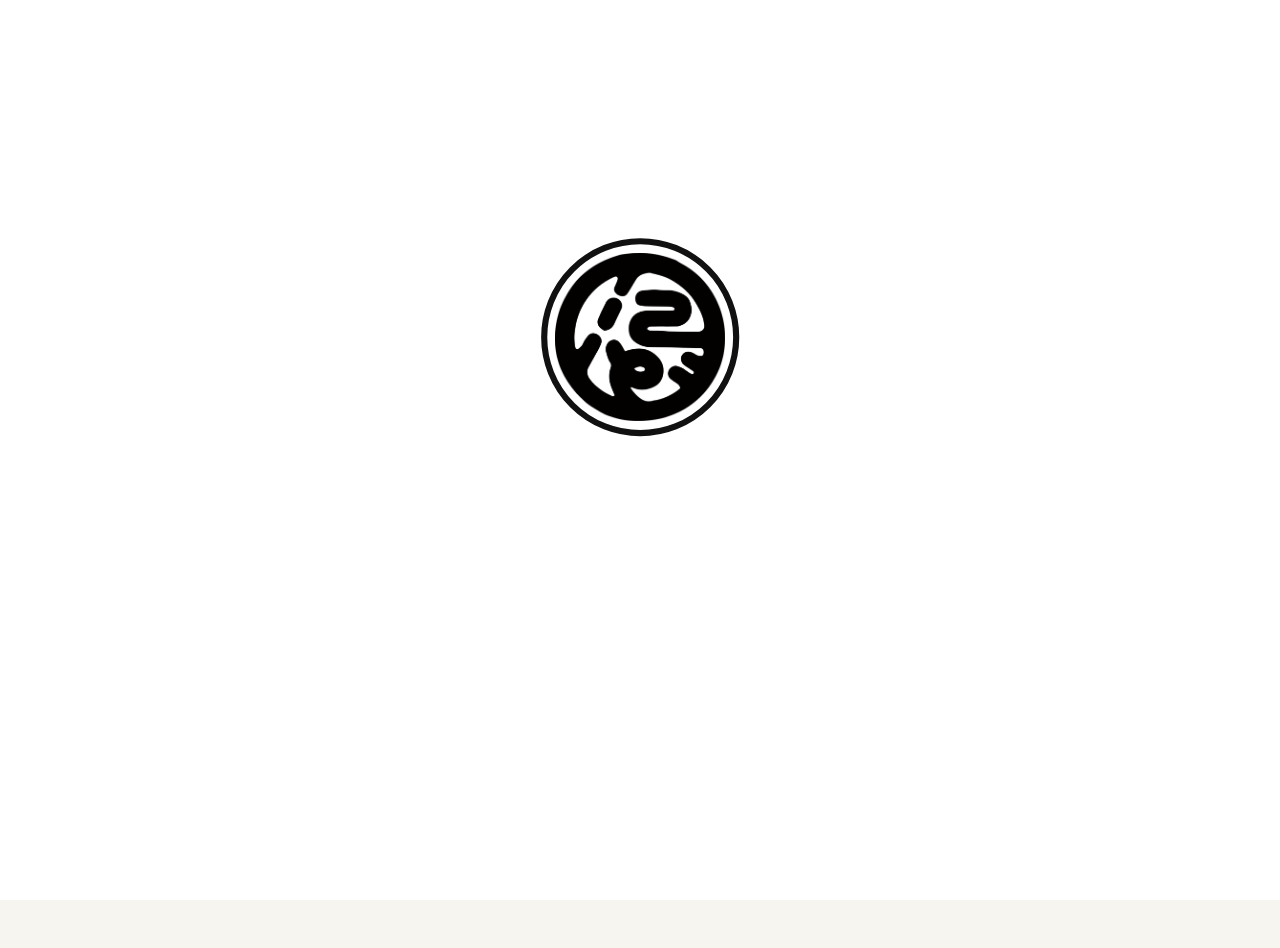
==== index.html @ bb404de0 "v9: works masonry gallery, about representative, fade-in" ====
<!doctype html>
<html lang="ja">
<head>
  <meta charset="utf-8">
  <meta name="viewport" content="width=device-width, initial-scale=1">
  <title>Top | 新江戸染 丸久商店</title>
  <meta name="description" content="東京・日本橋の注染テキスタイルメーカー。">
  <link rel="icon" href="images/logo_mark.png">
  <link rel="preconnect" href="https://fonts.googleapis.com">
  <link rel="preconnect" href="https://fonts.gstatic.com" crossorigin>
  <link href="https://fonts.googleapis.com/css2?family=Cormorant+Garamond:ital,wght@0,300;0,400;1,300;1,400&display=swap" rel="stylesheet">
  <link rel="stylesheet" href="style.css">
</head>
<body class="is-loading home-page">

<div id="loader" class="loader" aria-label="Loading">
  <div class="loader-inner">
    <div class="loader-mark-stage">
      <svg class="loader-circle" viewBox="0 0 120 120" aria-hidden="true">
        <circle id="loaderCircle" cx="60" cy="60" r="50"></circle>
      </svg>
      <img id="loaderMark" class="loader-mark" src="images/logo_mark.png" alt="">
    </div>
    <img id="loaderShinedozome" class="loader-brush loader-shinedozome" src="images/brush_shinedozome.png" alt="新江戸染">
    <img id="loaderMarukyu"     class="loader-brush loader-marukyu"     src="images/brush_marukyu.png"    alt="丸久商店">
    <div id="loaderYear" class="loader-year">1899</div>
  </div>
</div>

<header class="site-header">
<div class="brand-group">
  <a class="brand" href="index.html" aria-label="新江戸染 丸久商店">
    <img class="brand-mark" src="images/logo_mark.png" alt="丸紋">
  </a>
  <button class="lang-switch" id="langSwitch" aria-label="言語切替">
    <span class="lang-current">JP</span>
    <span class="lang-switch-sep">/</span>
    <span class="lang-other">EN</span>
  </button>
</div>
  <nav class="nav" aria-label="Main navigation">
    <a href="about.html">About</a>
    <a href="works.html">Works</a>
    <a href="order.html">Order</a>
    <a href="recruit.html">Recruit</a>
    <a href="contact.html">Contact</a>   
  </nav>
</header>

<a class="store-float" href="https://shinedozome.stores.jp" target="_blank" rel="noopener" aria-label="Online Store"><svg xmlns="http://www.w3.org/2000/svg" width="24" height="24" viewBox="0 0 24 24" fill="none" stroke="currentColor" stroke-width="2" stroke-linecap="round" stroke-linejoin="round"><path d="M6 2 3 6v14a2 2 0 0 0 2 2h14a2 2 0 0 0 2-2V6l-3-4z"/><line x1="3" y1="6" x2="21" y2="6"/><path d="M16 10a4 4 0 0 1-8 0"/></svg></a>
<a class="instagram-float" href="https://www.instagram.com/shinedozome/" target="_blank" rel="noopener" aria-label="Instagram"><svg xmlns="http://www.w3.org/2000/svg" width="24" height="24" viewBox="0 0 24 24" fill="none" stroke="currentColor" stroke-width="2" stroke-linecap="round" stroke-linejoin="round"><rect x="2" y="2" width="20" height="20" rx="5" ry="5"/><path d="M16 11.37A4 4 0 1 1 12.63 8 4 4 0 0 1 16 11.37z"/><line x1="17.5" y1="6.5" x2="17.51" y2="6.5"/></svg></a>
<div class="brand-footer">
  <p>SHINEDOZOME<br>MARUKYU SHOTEN</p>
</div>

<main class="home">
  <section class="hero-slider" aria-label="Top visuals">

    <!--
      ── HERO MEDIA ──────────────────────────────────────────
      現在は画像スライダー。動画に差し替える場合は以下をコメントアウトし、
      下の <video> ブロックを有効にしてください。

      動画差し替え手順：
      1. video_top_hero.mp4（圧縮済み・1080p推奨）を images/ に配置
      2. 下の hero-slide ブロックをコメントアウト
      3. <video> ブロックのコメントを解除

      <div class="hero-media hero-media--video">
        <video class="hero-video" autoplay muted loop playsinline>
          <source src="images/video_top_hero.mp4" type="video/mp4">
        </video>
      </div>
      ────────────────────────────────────────────────────── -->

    <!-- 画像スライダー（仮）→ 将来は上記 video に差し替え -->
    <div class="hero-slide hero-media"><img src="https://images.unsplash.com/photo-1558618666-fcd25c85cd64?w=1600&q=80&fit=crop" alt="image_top_hero_01.jpg"></div>
    <div class="hero-slide hero-media"><img src="https://images.unsplash.com/photo-1578632767115-351597cf2477?w=1600&q=80&fit=crop" alt="image_top_hero_02.jpg"></div>
    <div class="hero-slide hero-media"><img src="https://images.unsplash.com/photo-1528360983277-13d401cdc186?w=1600&q=80&fit=crop" alt="image_top_hero_03.jpg"></div>
    <div class="hero-slide hero-media"><img src="https://images.unsplash.com/photo-1540959733332-eab4deabeeaf?w=1600&q=80&fit=crop" alt="image_top_hero_04.jpg"></div>
    <div class="hero-slide hero-media"><img src="https://images.unsplash.com/photo-1513836279014-a89f7a76ae86?w=1600&q=80&fit=crop" alt="image_top_hero_05.jpg"></div>

    <div class="slide-dots" aria-hidden="true">
      <span></span><span></span><span></span><span></span><span></span>
    </div>
  </section>
</main>


<script src="script.js"></script>
</body>
</html>
---- style.css ----
@import url('https://fonts.googleapis.com/css2?family=Cormorant+Garamond:ital,wght@0,300;0,400;1,300;1,400&display=swap');

:root {
  --bg: #f7f5f0;
  --text: #1e1e1b;
  --muted: #77736a;
  --line: #ded9cf;
  --font-en: 'Cormorant Garamond', 'Times New Roman', serif;
  --font-ja: 'Yu Mincho', 'YuMincho', 'Hiragino Mincho ProN', '游明朝', serif;
  --font-ui: 'Helvetica Neue', Arial, sans-serif;
  --header-h: 72px;
}

* { box-sizing: border-box; }
html { scroll-behavior: smooth; }
body {
  margin: 0;
  background: var(--bg);
  color: var(--text);
  font-family: var(--font-ja);
  line-height: 1.9;
  letter-spacing: .05em;
  padding-bottom: 48px;
}
body.is-loading { overflow: hidden; }
a { color: inherit; text-decoration: none; }
img { display: block; max-width: 100%; }

/* ── Language toggle ── */
[lang="en"] .ja { display: none; }
[lang="ja"] .en { display: none; }

/* ── Loader ── */
.loader {
  position: fixed; inset: 0; z-index: 999;
  display: grid; place-items: center;
  background: #fff; color: #111;
  transition: opacity .95s ease, visibility .95s ease;
}
.loader.is-hidden { opacity: 0; visibility: hidden; pointer-events: none; }
.loader-inner { display: grid; justify-items: center; transform: translateY(-8px); }
.loader-mark-stage {
  position: relative;
  width: clamp(170px, 18vw, 250px);
  height: clamp(170px, 18vw, 250px);
  margin-bottom: 28px;
}
.loader-circle {
  position: absolute; inset: 0; width: 100%; height: 100%;
  transform: rotate(-90deg);
}
.loader-circle circle {
  fill: none; stroke: #111; stroke-width: 3.2;
  stroke-linecap: round; stroke-dasharray: 314; stroke-dashoffset: 314;
}
.loader-circle.is-drawn circle { animation: drawCircle 1.05s ease forwards; }
@keyframes drawCircle { to { stroke-dashoffset: 0; } }
.loader-mark {
  position: absolute; inset: 13%; width: 74%; height: 74%;
  object-fit: contain; opacity: 0; transform: scale(.94);
  transition: opacity .65s ease, transform .65s ease;
}
.loader-mark.is-visible { opacity: 1; transform: scale(1); }
.loader-brush {
  display: block; width: auto; object-fit: contain;
  opacity: 0; transform: translateY(8px);
  transition: opacity .7s ease, transform .7s ease;
}
.loader-shinedozome { height: clamp(24px, 3vw, 42px); margin-top: 8px; }
.loader-marukyu     { height: clamp(28px, 3.5vw, 48px);   margin-top: 14px; }
.loader-year {
  margin-top: 18px; font-family: var(--font-en);
  font-size: clamp(22px, 2.4vw, 34px);
  letter-spacing: .32em; text-indent: .32em;
  opacity: 0; transform: translateY(8px);
  transition: opacity .7s ease, transform .7s ease;
}
.loader-brush.is-visible,
.loader-year.is-visible { opacity: 1; transform: translateY(0); }

/* ── Header：背景なし・白テキスト ── */
.site-header {
  transition: color .3s ease;
  position: fixed; top: 0; left: 0; right: 0;
  height: var(--header-h); z-index: 50;
  display: flex; align-items: center;
  justify-content: space-between;
  padding: 0 34px 0 28px;
  background: transparent;
  color: #fff;
}
.brand { display: flex; align-items: center; height: 100%; }
.brand-mark { width: 46px; height: 46px; object-fit: contain; filter: invert(1); transition: filter .3s ease; }
.brand-group {
  display: flex;
  align-items: center;
  gap: 16px;
}

/* スクロール後 or hero なしページ → 黒 */
body.is-scrolled .site-header,
body.no-hero .site-header {
  color: #111;
}
body.is-scrolled .brand-mark,
body.no-hero .brand-mark { filter: none; }
body.is-scrolled .instagram-float,
body.is-scrolled .store-float,
body.no-hero .instagram-float,
body.no-hero .store-float { color: #111; }
body.is-scrolled .brand-footer p,
body.no-hero .brand-footer p { color: rgba(0,0,0,.35); }

.nav {
  display: flex; align-items: center;
  gap: clamp(18px, 2.8vw, 44px);
  font-family: var(--font-ui);
  font-size: 12px; letter-spacing: .14em; text-transform: uppercase;
}
.nav a { white-space: nowrap; }

/* 言語切替 */
.lang-switch {
  display: flex; align-items: center; gap: 4px;
  font-family: var(--font-ui); font-size: 11px; letter-spacing: .1em;
  cursor: pointer; opacity: .7; transition: opacity .2s;
  border: none; background: none; padding: 0;
  margin-left: 16px;
  color: inherit;
}
.lang-switch:hover { opacity: 1; }
.lang-switch-sep { opacity: .4; }



/* ── Float icons (Lucide) ── */
.instagram-float,
.store-float {
  position: fixed;
  z-index: 40;
  display: flex;
  align-items: center;
  justify-content: center;
  width: 36px;
  height: 36px;
  color: #fff;
  transition: color .3s ease, opacity .25s ease;
}
.instagram-float { right: 82px; bottom: 60px; }
.store-float     { right: 28px; bottom: 60px; }
.instagram-float:hover,
.store-float:hover { opacity: .6; }
.instagram-float svg,
.store-float svg { width: 24px; height: 24px; display: block; }
/* ── Brand footer ── */
.brand-footer {
  position: fixed;
  right: 8px;
  bottom: 18px;
  z-index: 38;
  width: 128px;
  text-align: center;
  pointer-events: none;
}
.brand-footer p {
  margin: 0;
  font-family: var(--font-ui);
  font-size: 8px;
  letter-spacing: .18em;
  line-height: 1.9;
  color: rgba(255,255,255,.55);
  transition: color .3s ease;
}

/* ── Hero slider ── */
.hero-slider {
  position: relative; min-height: 100vh; overflow: hidden;
  background: #111; padding-top: var(--header-h);
}
.hero-slide {
  position: absolute; inset: var(--header-h) 0 0 0;
  opacity: 0; transition: opacity 2.2s ease;
}
.hero-slide img {
  width: 100%; height: calc(100vh - var(--header-h)); object-fit: cover;
}
.hero-slide.is-active { opacity: 1; }
.hero-slider::after {
  content: ""; position: absolute; inset: var(--header-h) 0 0 0;
  background:
    linear-gradient(90deg, rgba(0,0,0,.45) 0%, rgba(0,0,0,.2) 40%, transparent 70%),
    linear-gradient(0deg, rgba(0,0,0,.22), transparent 32%);
  pointer-events: none;
}
.slide-dots {
  position: absolute; z-index: 3;
  left: 50%; bottom: 28px; transform: translateX(-50%);
  display: flex; gap: 10px;
}
.slide-dots span {
  width: 8px; height: 8px;
  border: 1px solid rgba(255,255,255,.8); border-radius: 50%;
}
.slide-dots span.is-active { background: #fff; }

/* ── Inner pages ── */
.page { min-height: 100vh; padding: calc(var(--header-h) + 80px) 40px 100px; }


.page-hero {
  min-height: 8vh; display: flex; flex-direction: column;
  justify-content: flex-end; max-width: 1180px; margin: 0 auto;
}
.page-label {
  color: var(--muted); font-family: var(--font-ui);
  font-size: 11px; letter-spacing: .2em; text-transform: uppercase;
  margin-bottom: 20px;
}
h1 {
  margin: 0; font-family: var(--font-en);
 font-size: clamp(22px, 3.2vw, 40px);
  line-height: 1.05; font-weight: 300; letter-spacing: .02em;
}
h2 {
  font-family: var(--font-ja); font-size: clamp(16px, 1.8vw, 24px);
  line-height: 1.6; font-weight: 400; letter-spacing: .06em;
}
.split-section, .order-section {
  max-width: 1180px; margin: 100px auto 0;
  display: grid; grid-template-columns: 1fr 1fr;
  gap: 80px; align-items: start;
}
.split-image, .work-image {
  aspect-ratio: 4 / 5; overflow: hidden; background: #ddd;
}
.split-image img, .work-image img { width: 100%; height: 100%; object-fit: cover; }
.split-text p, .order-section p, .contact-page p {
  color: var(--muted); font-size: clamp(14px, 1.1vw, 16px);
  line-height: 2; margin: 0 0 1.4em;
}
.works-grid {
  max-width: 1280px; margin: 100px auto 0;
  display: grid; grid-template-columns: repeat(3, 1fr); gap: 32px;
}
.works-grid h2 {
  margin-top: 20px; font-size: clamp(16px, 1.5vw, 20px);
  font-family: var(--font-en); font-weight: 300; letter-spacing: .12em;
}
.spec-list {
  display: grid; grid-template-columns: 140px 1fr;
  border-top: 1px solid var(--line);
}
.spec-list dt, .spec-list dd {
  margin: 0; padding: 24px 0;
  border-bottom: 1px solid var(--line); font-size: 14px;
}
.spec-list dt {
  color: var(--muted); font-family: var(--font-ui);
  font-size: 11px; letter-spacing: .14em; text-transform: uppercase;
  display: flex; align-items: center;
}
.spec-list dd { font-family: var(--font-en); font-weight: 300; letter-spacing: .06em; font-size: 16px; }
.button {
  display: inline-flex; align-items: center; justify-content: center;
  min-height: 44px; padding: 10px 28px;
  border: 1px solid var(--text); border-radius: 999px;
  font-family: var(--font-ui); font-size: 11px;
  letter-spacing: .14em; text-transform: uppercase;
  transition: opacity .2s;
}
.button.primary { background: var(--text); color: var(--bg); }
.button:hover { opacity: .72; }
.contact-links { display: flex; gap: 14px; flex-wrap: wrap; margin-top: 36px; }

/* ── Footer：背景なし・白テキスト（トップ） / 黒テキスト（内部ページ） ── */
.footer {
  position: fixed; bottom: 0; left: 0; right: 0; z-index: 39;
  display: flex; justify-content: space-between; align-items: center;
  padding: 12px 34px;
  background: transparent;
  color: #fff;
  font-family: var(--font-ui); font-size: 11px; letter-spacing: .12em;
}
.footer p { margin: 0; }
body.is-scrolled .footer,
body.no-hero .footer { color: var(--text); }

/* placeholder */
.placeholder {
  display: grid; place-items: center;
  background:
    linear-gradient(135deg,rgba(0,0,0,.04) 25%,transparent 25%) -10px 0/20px 20px,
    linear-gradient(225deg,rgba(0,0,0,.04) 25%,transparent 25%) -10px 0/20px 20px,
    linear-gradient(315deg,rgba(0,0,0,.04) 25%,transparent 25%)  0   0/20px 20px,
    linear-gradient(45deg, rgba(0,0,0,.04) 25%,transparent 25%)  0   0/20px 20px,
    #ede8e0;
  color: var(--muted); font-family: var(--font-ui);
  font-size: 11px; letter-spacing: .1em;
}

/* ── Mobile ── */
@media (max-width: 800px) {
  :root { --header-h: 60px; }
  .site-header { padding: 0 16px; }
  .brand-mark { width: 36px; height: 36px; }
  .nav { gap: 14px; font-size: 11px; }
  .instagram-float { right: 16px; bottom: 58px; }
  
  
  
  .page { padding: calc(var(--header-h) + 50px) 24px 80px; }
  .split-section, .order-section, .works-grid { grid-template-columns: 1fr; gap: 32px; }
  .footer { padding: 10px 20px; }
}

/* ── Contact Form ── */
.contact-section {
  max-width: 720px;
  margin: 80px auto 0;
  padding: 0 40px 120px;
}
.contact-intro {
  font-size: clamp(14px, 1.2vw, 16px);
  line-height: 2.2;
  color: var(--muted);
  margin: 0 0 72px;
}
.contact-form { width: 100%; }
.form-field {
  border-bottom: 1px solid var(--line);
  padding: 28px 0;
}
.form-field:first-of-type { border-top: 1px solid var(--line); }
.form-label {
  display: flex;
  align-items: center;
  gap: 10px;
  font-family: var(--font-ui);
  font-size: 11px;
  letter-spacing: .14em;
  text-transform: uppercase;
  color: var(--muted);
  margin-bottom: 14px;
}
.form-badge {
  font-size: 10px;
  letter-spacing: .08em;
  padding: 2px 7px;
  border-radius: 2px;
}
.required-badge {
  background: var(--text);
  color: var(--bg);
}
.optional-badge {
  border: 1px solid var(--line);
  color: var(--muted);
}
.form-input {
  width: 100%;
  background: none;
  border: none;
  border-bottom: 1px solid var(--text);
  border-radius: 0;
  padding: 10px 0;
  font-family: var(--font-ja);
  font-size: clamp(15px, 1.3vw, 17px);
  color: var(--text);
  outline: none;
  transition: border-color .2s;
  -webkit-appearance: none;
}
.form-input:focus { border-bottom-color: var(--text); }
.form-input::placeholder { color: var(--line); }
.form-textarea {
  min-height: 160px;
  resize: vertical;
  line-height: 1.9;
}
.select-wrap { position: relative; }
.form-select {
  cursor: pointer;
  padding-right: 24px;
}
.select-wrap::after {
  content: "";
  position: absolute;
  right: 4px;
  top: 50%;
  transform: translateY(-50%);
  width: 8px;
  height: 8px;
  border-right: 1.4px solid var(--text);
  border-bottom: 1.4px solid var(--text);
  rotate: 45deg;
  pointer-events: none;
  margin-top: -3px;
}
.form-privacy {
  padding: 32px 0;
  border-bottom: none;
}
.privacy-label {
  display: flex;
  align-items: flex-start;
  gap: 12px;
  cursor: pointer;
  font-size: clamp(13px, 1.1vw, 15px);
  line-height: 1.8;
  color: var(--muted);
}
.privacy-label input[type="checkbox"] {
  margin-top: 4px;
  width: 16px;
  height: 16px;
  flex-shrink: 0;
  accent-color: var(--text);
  cursor: pointer;
}
.privacy-label a {
  color: var(--text);
  text-decoration: underline;
  text-underline-offset: 3px;
}
.form-submit { margin-top: 8px; }

/* Privacy page */
.privacy-section {
  max-width: 720px;
  margin: 80px auto 120px;
  padding: 0 40px;
}
.privacy-section p {
  color: var(--muted);
  font-size: clamp(14px, 1.2vw, 16px);
  line-height: 2.2;
  margin: 0 0 1.4em;
}
.privacy-section a { color: var(--text); text-decoration: underline; text-underline-offset: 3px; }
.privacy-item { margin-top: 56px; }
.privacy-item h2 {
  font-family: var(--font-ui);
  font-size: 11px;
  letter-spacing: .18em;
  text-transform: uppercase;
  color: var(--muted);
  margin: 0 0 20px;
  font-weight: 400;
}
.privacy-list {
  list-style: none;
  padding: 0;
  margin: 0;
}
.privacy-list li {
  color: var(--muted);
  font-size: clamp(14px, 1.2vw, 16px);
  line-height: 2.2;
  padding-left: 1em;
  position: relative;
}
.privacy-list li::before {
  content: "–";
  position: absolute;
  left: 0;
}

/* Thanks page */
.thanks-body {
  margin-top: 32px;
  color: var(--muted);
  font-size: clamp(14px, 1.2vw, 16px);
  line-height: 2.2;
}

/* Mobile */
@media (max-width: 800px) {
  .contact-section, .privacy-section { padding: 0 0 80px; }
}

/* ── Order page ── */
.order-hero {
  position: relative;
  min-height: 100vh;
  display: flex;
  align-items: flex-end;
}
.order-hero-img {
  position: absolute;
  inset: 0;
  width: 100%;
  height: 100%;
}
.order-hero-img.placeholder {
  background: #c8bfb0;
}
.order-hero-text {
  position: relative;
  z-index: 2;
  padding: calc(var(--header-h) + 60px) 60px 80px;
  color: #fff;
  mix-blend-mode: normal;
  max-width: 720px;
}
.order-hero-text .page-label { color: rgba(255,255,255,.7); margin-bottom: 24px; }
.order-hero-text h1 {
  font-size: clamp(22px, 3vw, 36px);
  margin: 0 0 32px;
  color: #fff;
}
.order-lead {
  font-size: clamp(13px, 1vw, 15px);
  line-height: 2;
  color: rgba(255,255,255,.85);
  margin: 0;
}
.order-hero::after {
  content: "";
  position: absolute;
  inset: 0;
  background: linear-gradient(160deg, rgba(0,0,0,.38) 0%, rgba(0,0,0,.18) 60%, transparent 100%);
  pointer-events: none;
}

/* Section wrap */
.order-section-wrap {
  max-width: 1200px;
  margin: 0 auto;
  padding: 100px 60px;
  border-bottom: 1px solid var(--line);
}
.order-section-wrap:last-of-type { border-bottom: none; }

.order-section-header {
  margin-bottom: 60px;
}
.order-h2 {
  font-family: var(--font-en);
  font-size: clamp(28px, 3.2vw, 42px);
  font-weight: 300;
  letter-spacing: .03em;
  line-height: 1.2;
  margin: 0 0 28px;
}
.order-section-header p {
  color: var(--muted);
  font-size: clamp(14px, 1.2vw, 17px);
  line-height: 2;
  max-width: 640px;
  margin: 0;
}

/* What we make grid */
.order-items-grid {
  display: grid;
  grid-template-columns: repeat(3, 1fr);
  gap: 40px 32px;
}
.order-item-img {
  aspect-ratio: 4 / 5;
  margin-bottom: 16px;
  overflow: hidden;
}
.order-item-img img { width: 100%; height: 100%; object-fit: cover; display: block; }
.order-item-label {
  margin: 0;
  font-family: var(--font-en);
  font-size: 15px;
  font-weight: 300;
  letter-spacing: .12em;
  text-transform: uppercase;
}
.order-item-sub {
  margin: 4px 0 0;
  color: var(--muted);
  font-size: 12px;
  letter-spacing: .08em;
  font-family: var(--font-ui);
}

/* Consultation / Sewing split */
.order-split {
  display: grid;
  grid-template-columns: 1fr 1fr;
  gap: 80px;
  align-items: center;
}
.order-split-rev { direction: rtl; }
.order-split-rev > * { direction: ltr; }
.order-split-img {
  aspect-ratio: 3 / 4;
  overflow: hidden;
}
.order-split-img img { width: 100%; height: 100%; object-fit: cover; display: block; }
.order-split-text h2 { margin-bottom: 24px; }
.order-split-text p {
  color: var(--muted);
  font-size: clamp(14px, 1.2vw, 17px);
  line-height: 2;
  margin: 0;
}

/* Fabric grid */
.order-fabric-grid {
  display: grid;
  grid-template-columns: repeat(3, 1fr);
  gap: 24px;
}
.order-fabric-img { aspect-ratio: 3 / 4; }

/* Process list */
.order-process-list {
  display: grid;
  grid-template-columns: repeat(5, 1fr);
  gap: 24px;
}
.order-process-img { aspect-ratio: 2 / 3; margin-bottom: 12px; }
.order-process-caption {
  margin: 0;
  font-family: var(--font-ui);
  font-size: 11px;
  letter-spacing: .16em;
  text-transform: uppercase;
  color: var(--muted);
}

/* Flow */
.order-flow {
  list-style: none;
  padding: 0;
  margin: 0;
  display: grid;
  grid-template-columns: repeat(3, 1fr);
  gap: 0;
}
.order-flow-item {
  display: flex;
  gap: 20px;
  align-items: flex-start;
  padding: 40px 0;
  border-bottom: 1px solid var(--line);
}
.order-flow-item:nth-child(-n+3) { border-top: 1px solid var(--line); }
.order-flow-item:nth-child(3n) { }
.order-flow-num {
  font-family: var(--font-en);
  font-size: 11px;
  letter-spacing: .14em;
  color: var(--muted);
  padding-top: 3px;
  flex-shrink: 0;
}
.order-flow-title {
  margin: 0 0 6px;
  font-family: var(--font-en);
  font-size: 16px;
  font-weight: 300;
  letter-spacing: .1em;
}
.order-flow-sub {
  margin: 0;
  font-size: 13px;
  color: var(--muted);
  line-height: 1.7;
  font-family: var(--font-ja);
}

/* MOQ */
.order-moq {
  display: grid;
  grid-template-columns: repeat(2, 1fr);
  gap: 0;
  border-top: 1px solid var(--line);
  margin: 0 0 32px;
}
.order-moq-item {
  padding: 28px 0;
  border-bottom: 1px solid var(--line);
}
.order-moq-item:nth-child(odd) { padding-right: 40px; border-right: 1px solid var(--line); }
.order-moq-item:nth-child(even) { padding-left: 40px; }
.order-moq-item dt {
  font-family: var(--font-ui);
  font-size: 11px;
  letter-spacing: .16em;
  text-transform: uppercase;
  color: var(--muted);
  margin-bottom: 10px;
}
.order-moq-item dd {
  margin: 0;
  font-family: var(--font-en);
  font-size: 18px;
  font-weight: 300;
  letter-spacing: .06em;
}
.order-moq-note {
  color: var(--muted);
  font-size: 13px;
  line-height: 1.9;
  margin: 0;
}

/* CTA */
.order-cta {
  text-align: center;
  padding: 120px 60px 140px;
}
.order-cta-title {
  font-family: var(--font-en);
  font-size: clamp(28px, 3.2vw, 44px);
  font-weight: 300;
  letter-spacing: .04em;
  margin: 0 0 24px;
}
.order-cta p {
  color: var(--muted);
  font-size: clamp(14px, 1.2vw, 17px);
  line-height: 2;
  margin: 0;
}

/* Mobile */
@media (max-width: 800px) {
  .order-hero-text { padding: calc(var(--header-h) + 40px) 28px 60px; }
  .order-section-wrap { padding: 72px 28px; }
  .order-items-grid { grid-template-columns: repeat(2, 1fr); gap: 28px 20px; }
  .order-split { grid-template-columns: 1fr; gap: 40px; }
  .order-split-rev { direction: ltr; }
  .order-fabric-grid { grid-template-columns: 1fr 1fr; }
  .order-process-list { grid-template-columns: repeat(3, 1fr); }
  .order-flow { grid-template-columns: 1fr; }
  .order-flow-item:nth-child(-n+3) { border-top: none; }
  .order-flow-item:first-child { border-top: 1px solid var(--line); }
  .order-moq { grid-template-columns: 1fr; }
  .order-moq-item:nth-child(odd) { padding-right: 0; border-right: none; }
  .order-moq-item:nth-child(even) { padding-left: 0; }
  .order-cta { padding: 80px 28px 100px; }
}
/* ── Scroll indicator ── */
.scroll-indicator {
  position: absolute;
  bottom: 36px;
  left: 50%;
  transform: translateX(-50%);
  display: flex;
  flex-direction: column;
  align-items: center;
  gap: 10px;
  z-index: 3;
  opacity: .7;
}
.scroll-line {
  display: block;
  width: 1px;
  height: 48px;
  background: #fff;
  animation: scroll-line 1.8s ease-in-out infinite;
  transform-origin: top;
}
.scroll-text {
  font-family: var(--font-ui);
  font-size: 9px;
  letter-spacing: .22em;
  color: #fff;
}
@keyframes scroll-line {
  0%   { transform: scaleY(0); opacity: 1; }
  50%  { transform: scaleY(1); opacity: 1; }
  100% { transform: scaleY(1); opacity: 0; }
}

/* ── Page hero full（About・Works共通） ── */
.page-hero-full {
  position: relative;
  min-height: 100vh;
  overflow: hidden;
  background: #111;
}
.page-hero-img {
  position: absolute;
  inset: 0;
  width: 100%;
  height: 100%;
  object-fit: cover;
  opacity: .85;
}
.page-hero-full .page-hero-text {
  position: absolute;
  inset: var(--header-h) 0 0 0;
  display: flex;
  flex-direction: column;
  justify-content: flex-end;
  padding: 0 60px 80px;
  color: #fff;
  z-index: 2;
}
.page-hero-full .page-hero-text .page-label {
  color: rgba(255,255,255,.7);
  margin-bottom: 20px;
}
.page-hero-full .page-hero-text h1 {
  color: #fff;
  margin: 0;
}
.page-hero-full .order-lead {
  margin-top: 24px;
}
.page-hero-full::after {
  content: "";
  position: absolute;
  inset: 0;
  background: linear-gradient(160deg, rgba(0,0,0,.3) 0%, rgba(0,0,0,.1) 50%, rgba(0,0,0,.4) 100%);
  pointer-events: none;
}

/* ── About ── */
.about-lead-section {
  max-width: 800px;
  margin: 0 auto;
  padding: 100px 60px;
  text-align: center;
}
.about-lead {
  font-family: var(--font-ja);
  font-size: clamp(16px, 1.6vw, 22px);
  line-height: 2.2;
  letter-spacing: .08em;
  color: var(--text);
  margin: 0;
}
.about-split {
  max-width: 1200px;
  margin: 0 auto;
  padding: 0 60px 100px;
  display: grid;
  grid-template-columns: 1fr 1fr;
  gap: 80px;
  align-items: center;
}
.about-split-img {
  aspect-ratio: 4 / 5;
  overflow: hidden;
}
.about-split-img img { width: 100%; height: 100%; object-fit: cover; display: block; }
.about-split-text p {
  color: var(--muted);
  font-size: clamp(14px, 1.1vw, 16px);
  line-height: 2;
  margin: 0 0 1.2em;
}
.about-timeline-section {
  max-width: 1200px;
  margin: 0 auto;
  padding: 80px 60px;
  border-top: 1px solid var(--line);
}
.about-timeline {
  margin-top: 40px;
  display: grid;
  grid-template-columns: repeat(2, 1fr);
  gap: 0;
  border-top: 1px solid var(--line);
}
.about-timeline-item {
  padding: 32px 40px 32px 0;
  border-bottom: 1px solid var(--line);
}
.about-timeline-item:nth-child(even) { padding-left: 40px; border-left: 1px solid var(--line); }
.about-timeline-item dt {
  font-family: var(--font-en);
  font-size: 13px;
  font-weight: 300;
  letter-spacing: .14em;
  color: var(--muted);
  margin-bottom: 10px;
}
.about-timeline-item dd {
  margin: 0;
  font-size: clamp(14px, 1.1vw, 16px);
  line-height: 1.8;
  color: var(--text);
}
.about-info-section {
  max-width: 1200px;
  margin: 0 auto;
  padding: 80px 60px 120px;
  border-top: 1px solid var(--line);
}

/* ── Works ── */
.works-category-section {
  padding: 80px 60px;
  max-width: 1280px;
  margin: 0 auto;
}
.works-category-grid {
  display: grid;
  grid-template-columns: repeat(3, 1fr);
  grid-template-rows: auto auto;
  gap: 20px;
}
.works-cat-item { position: relative; overflow: hidden; cursor: pointer; }
.works-cat-large { grid-column: span 2; }
.works-cat-img { aspect-ratio: 3 / 2; overflow: hidden; }
.works-cat-large .works-cat-img { aspect-ratio: 16 / 9; }
.works-cat-img img { width: 100%; height: 100%; object-fit: cover; display: block; transition: transform .6s ease; }
.works-cat-item:hover .works-cat-img img { transform: scale(1.03); }
.works-cat-label {
  padding: 16px 0 4px;
}
.works-cat-en {
  font-family: var(--font-en);
  font-size: 15px;
  font-weight: 300;
  letter-spacing: .12em;
  margin: 0 0 4px;
  text-transform: uppercase;
}
.works-cat-ja {
  font-family: var(--font-ja);
  font-size: 12px;
  color: var(--muted);
  margin: 0;
  letter-spacing: .08em;
}
.works-collab-section {
  max-width: 1280px;
  margin: 0 auto;
  padding: 0 60px 100px;
  border-top: 1px solid var(--line);
}
.works-collab-header {
  padding: 80px 0 60px;
}
.works-collab-header p {
  color: var(--muted);
  font-size: clamp(14px, 1.1vw, 16px);
  line-height: 2;
  max-width: 560px;
  margin: 12px 0 0;
}
.works-collab-grid {
  display: grid;
  grid-template-columns: repeat(3, 1fr);
  gap: 20px;
}
.works-collab-img { aspect-ratio: 3 / 4; overflow: hidden; }
.works-collab-img img { width: 100%; height: 100%; object-fit: cover; display: block; }

/* Mobile */
@media (max-width: 800px) {
  .page-hero-full .page-hero-text { padding: 0 28px 60px; }
  .about-lead-section { padding: 72px 28px; }
  .about-split { grid-template-columns: 1fr; gap: 40px; padding: 0 28px 80px; }
  .about-timeline-section, .about-info-section { padding: 60px 28px; }
  .about-timeline { grid-template-columns: 1fr; }
  .about-timeline-item:nth-child(even) { padding-left: 0; border-left: none; }
  .works-category-section { padding: 60px 28px; }
  .works-category-grid { grid-template-columns: 1fr 1fr; }
  .works-cat-large { grid-column: span 2; }
  .works-collab-section { padding: 0 28px 80px; }
  .works-collab-grid { grid-template-columns: 1fr; }
}

/* ── Recruit ── */
.recruit-intro-section {
  max-width: 1200px;
  margin: 0 auto;
  padding: 100px 60px;
  display: grid;
  grid-template-columns: 1fr 1fr;
  gap: 80px;
  align-items: center;
}
.recruit-intro-text p {
  color: var(--muted);
  font-size: clamp(14px, 1.1vw, 16px);
  line-height: 2;
  margin: 0 0 1.2em;
}
.recruit-body {
  font-family: var(--font-ja);
  font-size: clamp(17px, 1.6vw, 22px) !important;
  color: var(--text) !important;
  line-height: 1.9 !important;
  margin-bottom: 32px !important;
}
.recruit-intro-img {
  aspect-ratio: 4 / 5;
  overflow: hidden;
}
.recruit-intro-img img { width: 100%; height: 100%; object-fit: cover; display: block; }

.recruit-jobs-section {
  max-width: 1280px;
  margin: 0 auto;
  padding: 0 60px 100px;
  border-top: 1px solid var(--line);
}
.recruit-section-header {
  padding: 80px 0 56px;
}
.recruit-jobs-grid {
  display: grid;
  grid-template-columns: repeat(3, 1fr);
  gap: 32px 24px;
}
.recruit-job-img {
  aspect-ratio: 4 / 3;
  overflow: hidden;
  margin-bottom: 14px;
}
.recruit-job-img img { width: 100%; height: 100%; object-fit: cover; display: block; transition: transform .5s ease; }
.recruit-job-item:hover .recruit-job-img img { transform: scale(1.03); }
.recruit-job-label {
  margin: 0;
  font-family: var(--font-ja);
  font-size: 14px;
  letter-spacing: .06em;
  color: var(--text);
}

.recruit-person-section {
  border-top: 1px solid var(--line);
  padding: 100px 60px;
}
.recruit-person-inner {
  max-width: 640px;
  margin: 0 auto;
}
.recruit-person-list {
  list-style: none;
  padding: 0;
  margin: 40px 0 40px;
  border-top: 1px solid var(--line);
}
.recruit-person-list li {
  padding: 24px 0;
  border-bottom: 1px solid var(--line);
  font-size: clamp(15px, 1.3vw, 18px);
  font-family: var(--font-ja);
  letter-spacing: .06em;
}
.recruit-note {
  color: var(--muted);
  font-size: 13px;
  letter-spacing: .1em;
  margin: 0;
}

.recruit-style-section {
  max-width: 1200px;
  margin: 0 auto;
  padding: 0 60px 100px;
  border-top: 1px solid var(--line);
  display: grid;
  grid-template-columns: 1fr 1fr;
  gap: 80px;
  align-items: center;
  padding-top: 100px;
}
.recruit-style-img {
  aspect-ratio: 4 / 3;
  overflow: hidden;
}
.recruit-style-img img { width: 100%; height: 100%; object-fit: cover; display: block; }
.recruit-style-text p {
  color: var(--muted);
  font-size: clamp(14px, 1.1vw, 16px);
  line-height: 2;
  margin: 0 0 1.2em;
}

@media (max-width: 800px) {
  .recruit-intro-section { grid-template-columns: 1fr; gap: 40px; padding: 72px 28px; }
  .recruit-jobs-section { padding: 0 28px 80px; }
  .recruit-jobs-grid { grid-template-columns: repeat(2, 1fr); gap: 20px; }
  .recruit-person-section { padding: 80px 28px; }
  .recruit-style-section { grid-template-columns: 1fr; gap: 40px; padding: 80px 28px; }
}

/* ══════════════════════════════════════════
   v9 追加スタイル
   ══════════════════════════════════════════ */

/* ── Hero video 対応（動画差し替え時に使用） ── */
.hero-video {
  position: absolute;
  inset: var(--header-h) 0 0 0;
  width: 100%;
  height: calc(100vh - var(--header-h));
  object-fit: cover;
}

/* ── About: 代表紹介 ── */
.about-representative {
  max-width: 1200px;
  margin: 0 auto;
  padding: 0 60px 100px;
  display: grid;
  grid-template-columns: 1fr 1fr;
  gap: 80px;
  align-items: center;
  border-top: 1px solid var(--line);
}
.about-rep-img {
  aspect-ratio: 3 / 4;
  overflow: hidden;
}
.about-rep-img img {
  width: 100%; height: 100%; object-fit: cover; display: block;
  transition: transform .8s ease;
}
.about-representative:hover .about-rep-img img { transform: scale(1.03); }
.about-rep-text { padding: 20px 0; }
.about-rep-text p {
  color: var(--muted);
  font-size: clamp(15px, 1.2vw, 18px);
  line-height: 2.1;
  margin: 0 0 1em;
}
.about-rep-text p:last-child { margin-bottom: 0; }

/* ── Works: Masonry風ギャラリー ── */
.works-gallery-section {
  padding: 80px 60px 60px;
  max-width: 1320px;
  margin: 0 auto;
}
.works-gallery {
  columns: 3;
  column-gap: 20px;
}
.works-item {
  break-inside: avoid;
  margin-bottom: 20px;
  position: relative;
  cursor: pointer;
}
/* 縦長アイテム */
.works-item--tall .works-item-img { aspect-ratio: 3 / 4; }
/* 横長アイテム */
.works-item--wide .works-item-img { aspect-ratio: 4 / 3; }
/* 通常 */
.works-item .works-item-img { aspect-ratio: 1 / 1; }

.works-item-img {
  position: relative;
  overflow: hidden;
}
.works-item-img img {
  width: 100%; height: 100%; object-fit: cover; display: block;
  transition: transform .7s ease;
}
.works-item:hover .works-item-img img { transform: scale(1.04); }

/* PC: hoverでoverlay表示 */
.works-item-overlay {
  position: absolute;
  inset: 0;
  background: rgba(10,10,10,.62);
  display: flex;
  flex-direction: column;
  justify-content: flex-end;
  padding: 28px 24px;
  opacity: 0;
  transition: opacity .35s ease;
}
.works-item:hover .works-item-overlay { opacity: 1; }

.works-item-cat {
  font-family: var(--font-ui);
  font-size: 10px;
  letter-spacing: .2em;
  text-transform: uppercase;
  color: rgba(255,255,255,.65);
  margin: 0 0 8px;
}
.works-item-title {
  font-family: var(--font-en);
  font-size: clamp(14px, 1.2vw, 18px);
  font-weight: 300;
  letter-spacing: .06em;
  color: #fff;
  margin: 0 0 8px;
  line-height: 1.4;
}
.works-item-client {
  font-family: var(--font-ui);
  font-size: 11px;
  letter-spacing: .1em;
  color: rgba(255,255,255,.5);
  margin: 0;
}

/* SP: 常時小さく表示 */
.works-item-sp-label {
  font-family: var(--font-ui);
  font-size: 11px;
  letter-spacing: .1em;
  color: var(--muted);
  margin: 8px 0 0;
  display: none; /* PCでは非表示 */
}

/* ── スクロールフェードイン ── */
.fade-in {
  opacity: 0;
  transform: translateY(20px);
  transition: opacity .7s ease, transform .7s ease;
}
.fade-in.is-visible {
  opacity: 1;
  transform: translateY(0);
}
/* アクセシビリティ：動きを減らす設定 */
@media (prefers-reduced-motion: reduce) {
  .fade-in { transition: none; }
  .works-item-img img { transition: none; }
  .works-item-overlay { transition: none; }
}

/* ── Mobile ── */
@media (max-width: 800px) {
  .about-representative {
    grid-template-columns: 1fr;
    gap: 40px;
    padding: 60px 28px 80px;
  }
  .works-gallery-section { padding: 60px 20px 40px; }
  .works-gallery { columns: 2; column-gap: 12px; }
  .works-item { margin-bottom: 12px; }
  /* SP: overlayは出ないのでラベルを表示 */
  .works-item-overlay { display: none; }
  .works-item-sp-label { display: block; }
  .works-item--tall .works-item-img,
  .works-item--wide .works-item-img,
  .works-item .works-item-img { aspect-ratio: 3 / 4; }
}
@media (max-width: 480px) {
  .works-gallery { columns: 1; }
}
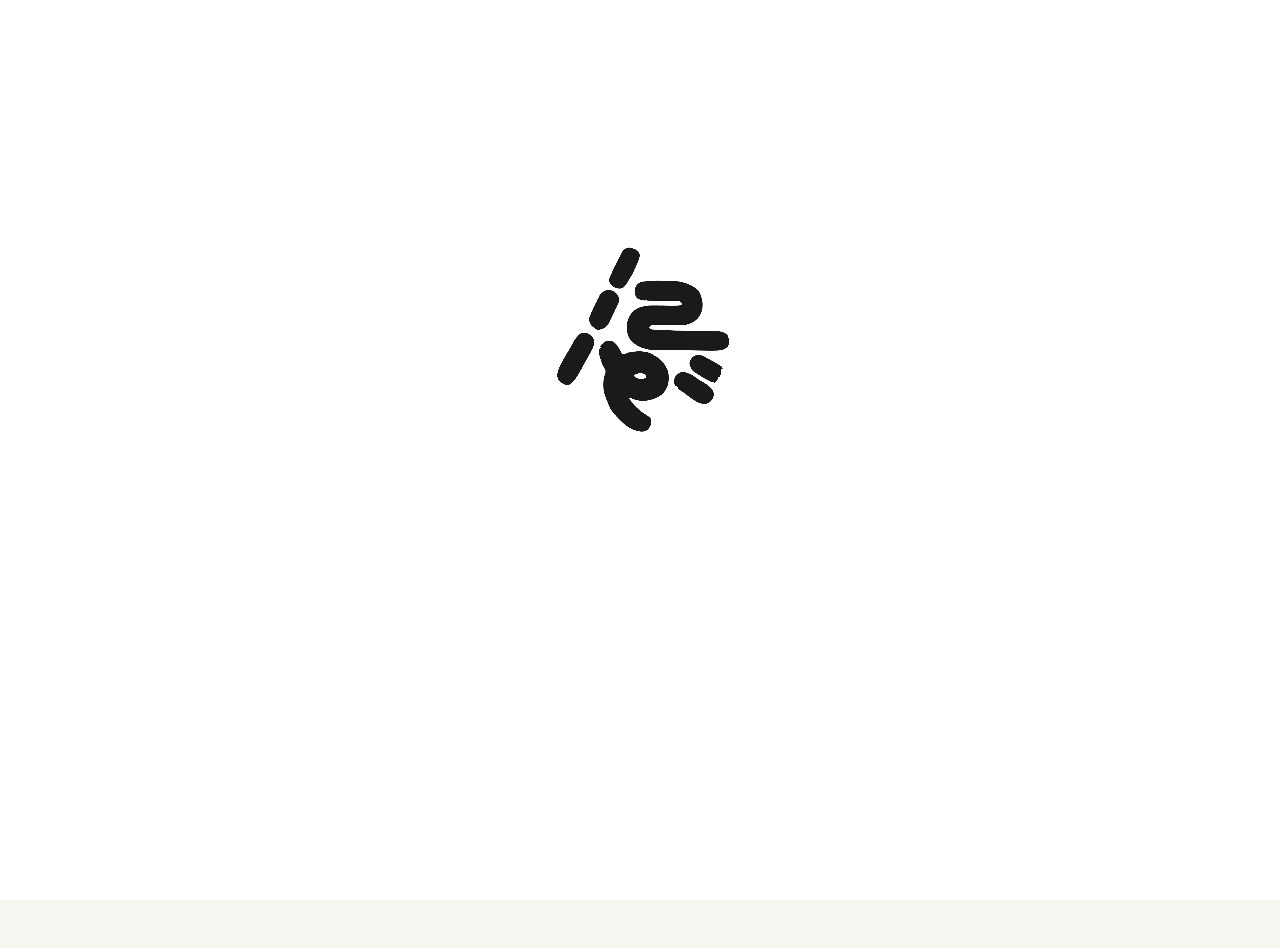
==== commit eef663c2: "v10: 筆順ローダー組み込み" ====
--- a/index.html
+++ b/index.html
@@ -13,12 +13,27 @@
 </head>
 <body class="is-loading home-page">
 
+<!-- SVG ink-bleed filters -->
+<svg width="0" height="0" style="position:absolute;pointer-events:none" aria-hidden="true">
+  <defs>
+    <filter id="ink-bleed-heavy" x="-25%" y="-25%" width="150%" height="150%" color-interpolation-filters="sRGB">
+      <feTurbulence type="fractalNoise" baseFrequency="0.022 0.028" numOctaves="4" seed="5" result="noise"/>
+      <feDisplacementMap in="SourceGraphic" in2="noise" scale="18" xChannelSelector="R" yChannelSelector="G" result="disp"/>
+      <feGaussianBlur in="disp" stdDeviation="4" result="blur"/>
+      <feComposite in="blur" in2="SourceGraphic" operator="over"/>
+    </filter>
+    <filter id="ink-bleed-light" x="-12%" y="-12%" width="124%" height="124%" color-interpolation-filters="sRGB">
+      <feTurbulence type="fractalNoise" baseFrequency="0.03 0.038" numOctaves="3" seed="9" result="noise"/>
+      <feDisplacementMap in="SourceGraphic" in2="noise" scale="7" xChannelSelector="R" yChannelSelector="G" result="disp"/>
+      <feGaussianBlur in="disp" stdDeviation="1.4" result="blur"/>
+      <feComposite in="blur" in2="SourceGraphic" operator="over"/>
+    </filter>
+  </defs>
+</svg>
+
 <div id="loader" class="loader" aria-label="Loading">
   <div class="loader-inner">
-    <div class="loader-mark-stage">
-      <svg class="loader-circle" viewBox="0 0 120 120" aria-hidden="true">
-        <circle id="loaderCircle" cx="60" cy="60" r="50"></circle>
-      </svg>
+    <div class="loader-mark-stage" id="loaderMarkStage">
       <img id="loaderMark" class="loader-mark" src="images/logo_mark.png" alt="">
     </div>
     <img id="loaderShinedozome" class="loader-brush loader-shinedozome" src="images/brush_shinedozome.png" alt="新江戸染">
@@ -86,7 +101,7 @@
   </section>
 </main>
 
-
+<script src="js/marukyu-loader.js"></script>
 <script src="script.js"></script>
 </body>
 </html>
--- a/style.css
+++ b/style.css
@@ -41,26 +41,45 @@
 .loader-inner { display: grid; justify-items: center; transform: translateY(-8px); }
 .loader-mark-stage {
   position: relative;
-  width: clamp(170px, 18vw, 250px);
-  height: clamp(170px, 18vw, 250px);
+  width: clamp(130px, 16vw, 210px);
+  height: clamp(130px, 16vw, 210px);
   margin-bottom: 28px;
 }
-.loader-circle {
-  position: absolute; inset: 0; width: 100%; height: 100%;
-  transform: rotate(-90deg);
-}
-.loader-circle circle {
-  fill: none; stroke: #111; stroke-width: 3.2;
-  stroke-linecap: round; stroke-dasharray: 314; stroke-dashoffset: 314;
-}
-.loader-circle.is-drawn circle { animation: drawCircle 1.05s ease forwards; }
-@keyframes drawCircle { to { stroke-dashoffset: 0; } }
+/* 染み込みステート管理 */
 .loader-mark {
-  position: absolute; inset: 13%; width: 74%; height: 74%;
-  object-fit: contain; opacity: 0; transform: scale(.94);
-  transition: opacity .65s ease, transform .65s ease;
-}
-.loader-mark.is-visible { opacity: 1; transform: scale(1); }
+  display: block; width: 100%; height: 100%;
+  object-fit: contain;
+  opacity: 0;
+  transform: scale(.9);
+  filter: url(#ink-bleed-heavy);
+  will-change: opacity, filter, transform;
+}
+/* フェーズ1: 重い滲みで浮かび上がる */
+.loader-mark.is-bleeding {
+  transition:
+    opacity   .72s cubic-bezier(.25,.0,.4,1),
+    transform .80s cubic-bezier(.25,.0,.35,1);
+  opacity: 1;
+  transform: scale(.97);
+}
+/* フェーズ2: 滲みが落ち着く */
+.loader-mark.is-settling {
+  filter: url(#ink-bleed-light);
+  transition: filter .4s ease;
+}
+/* フェーズ3: 定着 */
+.loader-mark.is-settled {
+  filter: none;
+  transform: scale(1);
+  transition: filter .3s ease, transform .3s ease;
+}
+/* reduced-motion: フィルターなしで即表示 */
+@media (prefers-reduced-motion: reduce) {
+  .loader-mark { filter: none !important; }
+  .loader-mark.is-bleeding {
+    transition: opacity .4s ease !important;
+  }
+}
 .loader-brush {
   display: block; width: auto; object-fit: contain;
   opacity: 0; transform: translateY(8px);
@@ -1241,3 +1260,4 @@
 @media (max-width: 480px) {
   .works-gallery { columns: 1; }
 }
+#loaderMarkStage svg { width: 100%; height: 100%; display: block; }
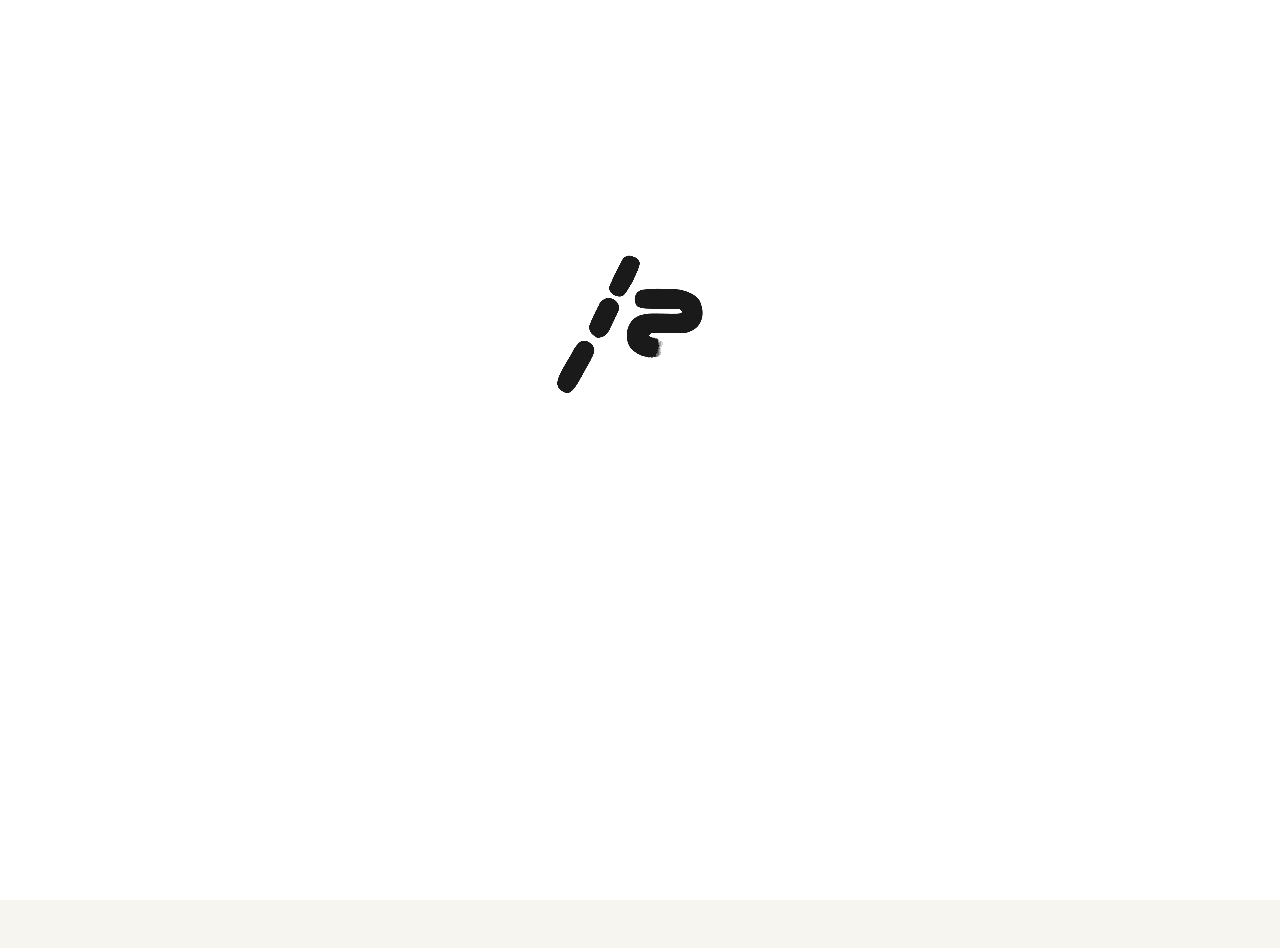
==== commit c439f8e9: "v10: ヒーロー画像を実写真+ランダム化" ====
--- a/index.html
+++ b/index.html
@@ -89,11 +89,6 @@
       ────────────────────────────────────────────────────── -->
 
     <!-- 画像スライダー（仮）→ 将来は上記 video に差し替え -->
-    <div class="hero-slide hero-media"><img src="https://images.unsplash.com/photo-1558618666-fcd25c85cd64?w=1600&q=80&fit=crop" alt="image_top_hero_01.jpg"></div>
-    <div class="hero-slide hero-media"><img src="https://images.unsplash.com/photo-1578632767115-351597cf2477?w=1600&q=80&fit=crop" alt="image_top_hero_02.jpg"></div>
-    <div class="hero-slide hero-media"><img src="https://images.unsplash.com/photo-1528360983277-13d401cdc186?w=1600&q=80&fit=crop" alt="image_top_hero_03.jpg"></div>
-    <div class="hero-slide hero-media"><img src="https://images.unsplash.com/photo-1540959733332-eab4deabeeaf?w=1600&q=80&fit=crop" alt="image_top_hero_04.jpg"></div>
-    <div class="hero-slide hero-media"><img src="https://images.unsplash.com/photo-1513836279014-a89f7a76ae86?w=1600&q=80&fit=crop" alt="image_top_hero_05.jpg"></div>
 
     <div class="slide-dots" aria-hidden="true">
       <span></span><span></span><span></span><span></span><span></span>
--- a/style.css
+++ b/style.css
@@ -1260,4 +1260,10 @@
 @media (max-width: 480px) {
   .works-gallery { columns: 1; }
 }
-#loaderMarkStage svg { width: 100%; height: 100%; display: block; }+#loaderMarkStage svg { width: 100%; height: 100%; display: block; }
+/* ── Loader 調整: 屋号サイズ控えめ・余韻フェード ── */
+.loader { transition: opacity 1.8s ease, visibility 1.8s ease; }
+.loader-brush { transition: opacity 1.1s ease, transform 1.1s ease; }
+.loader-year  { transition: opacity 1.1s ease, transform 1.1s ease; }
+.loader-shinedozome { height: clamp(20px, 2.4vw, 34px); }
+.loader-marukyu     { height: clamp(23px, 2.8vw, 38px); }
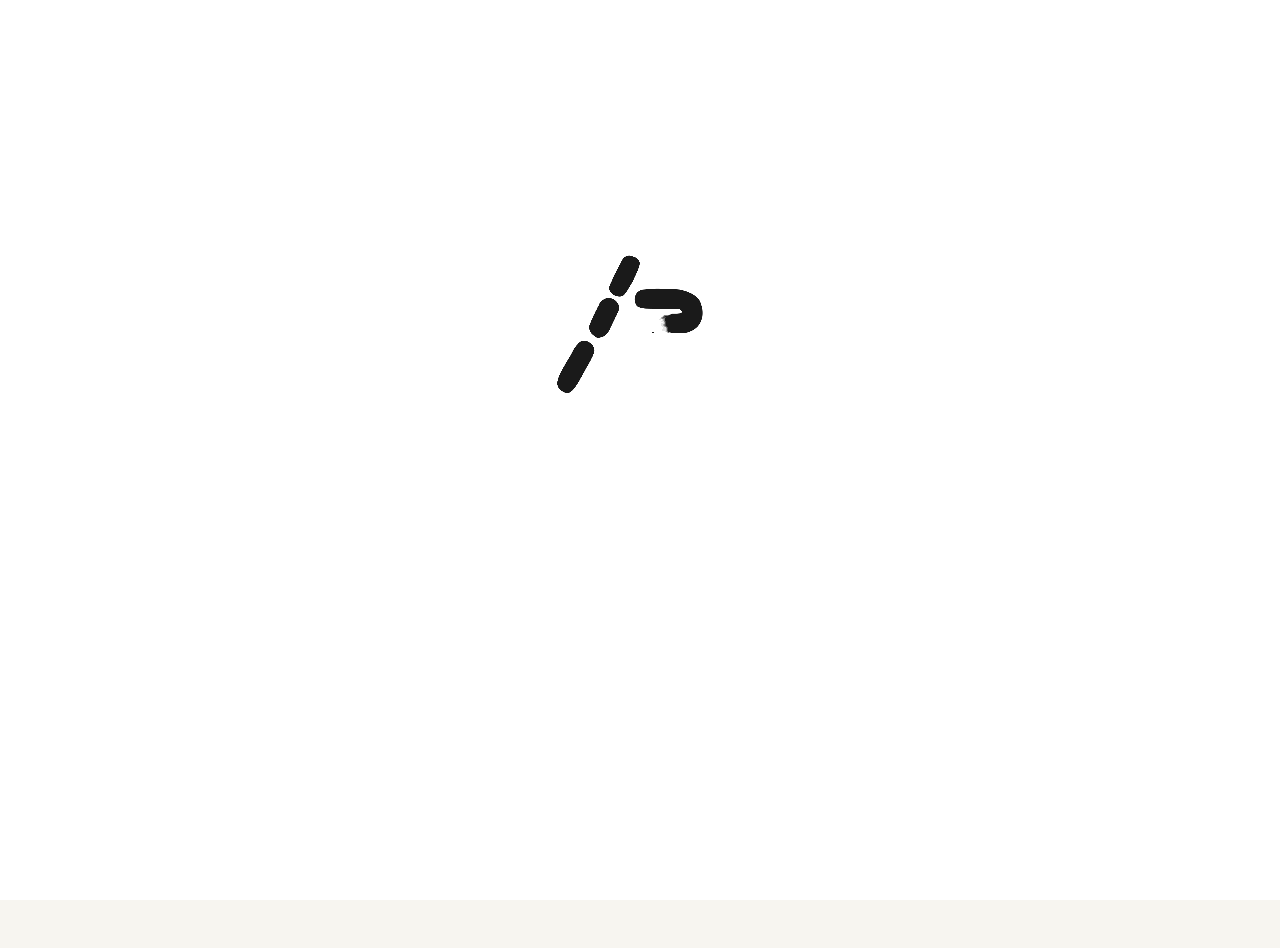
==== commit 54f28b09: "v10: hero-slide復元" ====
--- a/index.html
+++ b/index.html
@@ -89,6 +89,11 @@
       ────────────────────────────────────────────────────── -->
 
     <!-- 画像スライダー（仮）→ 将来は上記 video に差し替え -->
+      <div class="hero-slide hero-media"></div>
+      <div class="hero-slide hero-media"></div>
+      <div class="hero-slide hero-media"></div>
+      <div class="hero-slide hero-media"></div>
+      <div class="hero-slide hero-media"></div>
 
     <div class="slide-dots" aria-hidden="true">
       <span></span><span></span><span></span><span></span><span></span>
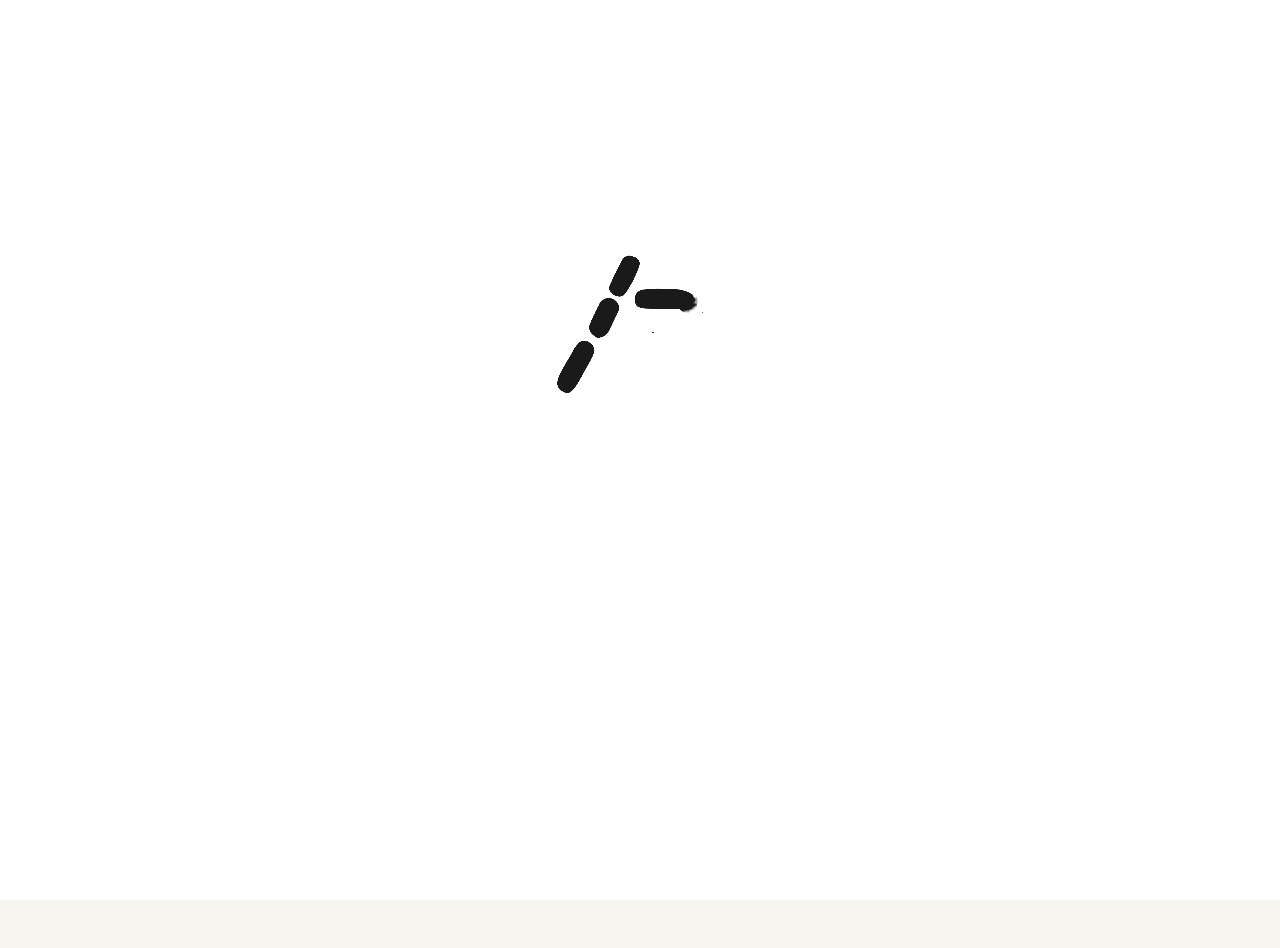
==== commit 761fe917: "Heroドット削除、Hero配列化、featuredLinksセクション追加(下線ホバー統一)、和晒CSS変数準備" ====
--- a/index.html
+++ b/index.html
@@ -73,13 +73,15 @@
 
     <!--
       ── HERO MEDIA ──────────────────────────────────────────
-      現在は画像スライダー。動画に差し替える場合は以下をコメントアウトし、
-      下の <video> ブロックを有効にしてください。
+      現在は画像スライダー(script.js の HERO_DATA からJSで生成)。
+      動画に差し替える場合は下の .hero-slides ブロックを削除し、
+      <video> ブロックのコメントを解除してください。
 
       動画差し替え手順：
       1. video_top_hero.mp4（圧縮済み・1080p推奨）を images/ に配置
-      2. 下の hero-slide ブロックをコメントアウト
+      2. 下の .hero-slides ブロックを削除
       3. <video> ブロックのコメントを解除
+      4. script.js の Hero関連処理（HERO_DATA / setupHeroImages 等）は不要になるため削除可
 
       <div class="hero-media hero-media--video">
         <video class="hero-video" autoplay muted loop playsinline>
@@ -88,16 +90,16 @@
       </div>
       ────────────────────────────────────────────────────── -->
 
-    <!-- 画像スライダー（仮）→ 将来は上記 video に差し替え -->
-      <div class="hero-slide hero-media"></div>
-      <div class="hero-slide hero-media"></div>
-      <div class="hero-slide hero-media"></div>
-      <div class="hero-slide hero-media"></div>
-      <div class="hero-slide hero-media"></div>
+    <!-- Hero画像は script.js 内の HERO_DATA 配列から動的に生成されます -->
+    <div class="hero-slides" id="heroSlides"></div>
 
-    <div class="slide-dots" aria-hidden="true">
-      <span></span><span></span><span></span><span></span><span></span>
+    <div class="hero-nav">
+      <button type="button" class="hero-nav-btn hero-nav-prev" aria-label="前のスライド">‹</button>
+      <button type="button" class="hero-nav-btn hero-nav-next" aria-label="次のスライド">›</button>
     </div>
+
+    <!-- 注目リンクは script.js 内の featuredLinks 配列から動的に生成されます(0件の場合は要素ごと非表示) -->
+    <div class="hero-featured" id="heroFeatured" aria-label="Featured links"></div>
   </section>
 </main>
 
--- a/style.css
+++ b/style.css
@@ -9,6 +9,17 @@
   --font-ja: 'Yu Mincho', 'YuMincho', 'Hiragino Mincho ProN', '游明朝', serif;
   --font-ui: 'Helvetica Neue', Arial, sans-serif;
   --header-h: 72px;
+  /* 和晒テクスチャ用(未使用・画像未用意のため none のまま。使う際は --wazarashi-texture に url() を指定) */
+  --wazarashi-texture: none;
+  --wazarashi-texture-size: auto;
+}
+
+/* 和晒テクスチャ背景(準備のみ・現状どの要素にも適用していません) */
+.page-background {
+  background-color: #fff;
+  background-image: var(--wazarashi-texture, none);
+  background-repeat: repeat;
+  background-size: var(--wazarashi-texture-size, auto);
 }
 
 * { box-sizing: border-box; }
@@ -193,34 +204,92 @@
 
 /* ── Hero slider ── */
 .hero-slider {
-  position: relative; min-height: 100vh; overflow: hidden;
-  background: #111; padding-top: var(--header-h);
+  position: relative; height: 100svh; min-height: 100vh; overflow: hidden;
+  background: #111;
 }
 .hero-slide {
-  position: absolute; inset: var(--header-h) 0 0 0;
+  position: absolute; inset: 0;
   opacity: 0; transition: opacity 2.2s ease;
 }
 .hero-slide img {
-  width: 100%; height: calc(100vh - var(--header-h)); object-fit: cover;
+  width: 100%; height: 100%; object-fit: cover;
 }
 .hero-slide.is-active { opacity: 1; }
 .hero-slider::after {
-  content: ""; position: absolute; inset: var(--header-h) 0 0 0;
+  content: ""; position: absolute; inset: 0;
   background:
+    linear-gradient(180deg, rgba(0,0,0,.4), transparent 22%),
     linear-gradient(90deg, rgba(0,0,0,.45) 0%, rgba(0,0,0,.2) 40%, transparent 70%),
     linear-gradient(0deg, rgba(0,0,0,.22), transparent 32%);
   pointer-events: none;
 }
-.slide-dots {
+.hero-slides { display: contents; }
+
+/* ── Hero: prev/next(視覚的には隠し、キーボードフォーカス時のみ表示) ── */
+.hero-nav-btn {
+  position: absolute; z-index: 4; top: 50%; transform: translateY(-50%);
+  width: 44px; height: 44px; display: grid; place-items: center;
+  background: rgba(0,0,0,.35); color: #fff; border: none; border-radius: 50%;
+  font-size: 22px; line-height: 1; cursor: pointer;
+  opacity: 0; pointer-events: none;
+  transition: opacity .2s ease;
+}
+.hero-nav-prev { left: 20px; }
+.hero-nav-next { right: 20px; }
+.hero-nav-btn:focus-visible {
+  opacity: 1; pointer-events: auto;
+  outline: 2px solid #fff; outline-offset: 3px;
+}
+
+/* ── Hero: Featured links(Index左下、見出しテキストのみの控えめなリンク。他ページには出ない) ── */
+.hero-featured {
   position: absolute; z-index: 3;
-  left: 50%; bottom: 28px; transform: translateX(-50%);
-  display: flex; gap: 10px;
-}
-.slide-dots span {
-  width: 8px; height: 8px;
-  border: 1px solid rgba(255,255,255,.8); border-radius: 50%;
-}
-.slide-dots span.is-active { background: #fff; }
+  left: 34px; bottom: 56px;
+  max-width: min(360px, 60vw);
+  color: #fff;
+}
+.hero-featured-list { list-style: none; margin: 0; padding: 0; display: grid; gap: 8px; }
+.hero-featured-link {
+  position: relative;
+  display: inline-block; color: #fff;
+  font-family: var(--font-ja);
+  font-size: 13px; letter-spacing: .03em; line-height: 1.6;
+  opacity: .85;
+  text-decoration: none;
+  transition: opacity .2s ease;
+}
+/* 下線: .nav a::after と同じ、左から右へ伸びる方式(250ms) */
+.hero-featured-link::after {
+  content: ""; position: absolute; left: 0; bottom: -3px;
+  width: 100%; height: 1px; background: currentColor;
+  transform: scaleX(0); transform-origin: left;
+  transition: transform .25s ease-out;
+}
+@media (hover: hover) and (pointer: fine) {
+  .hero-featured-link:hover::after { transform: scaleX(1); }
+}
+.hero-featured-link:focus-visible::after { transform: scaleX(1); }
+.hero-featured-link:hover,
+.hero-featured-link:focus-visible {
+  opacity: 1;
+}
+.hero-featured-link:focus-visible { outline: 2px solid #fff; outline-offset: 3px; }
+
+@media (prefers-reduced-motion: reduce) {
+  .hero-featured-link::after { transition: none; }
+}
+
+@media (max-width: 800px) {
+  .hero-featured { left: 20px; bottom: 90px; max-width: 78vw; }
+  .hero-featured-item:not(:first-child) { display: none; }
+}
+
+/* ── Screen-reader only ── */
+.sr-only {
+  position: absolute; width: 1px; height: 1px;
+  padding: 0; margin: -1px; overflow: hidden;
+  clip: rect(0,0,0,0); white-space: nowrap; border: 0;
+}
 
 /* ── Inner pages ── */
 .page { min-height: 100vh; padding: calc(var(--header-h) + 80px) 40px 100px; }
@@ -1267,3 +1336,46 @@
 .loader-year  { transition: opacity 1.1s ease, transform 1.1s ease; }
 .loader-shinedozome { height: clamp(20px, 2.4vw, 34px); }
 .loader-marukyu     { height: clamp(23px, 2.8vw, 38px); }
+
+/* ═══ サイト内アニメーション統一(指示表準拠) ═══ */
+
+/* 1. ページ表示: セクション全体がふわっと立ち上がる(450ms) */
+@keyframes pageEnter {
+  from { opacity: 0; transform: translateY(10px); }
+  to   { opacity: 1; transform: translateY(0); }
+}
+body:not(.is-loading) main { animation: pageEnter .45s ease-out both; }
+
+/* 2. スクロール表示: 既存fade-inを指示表の値に統一(20px/0.7s → 14px/0.55s) */
+.fade-in {
+  transform: translateY(14px);
+  transition: opacity .55s ease-out, transform .55s ease-out;
+}
+
+/* 3. 画像ホバー: 1.04倍→1.03倍・500ms・ホバーできる端末のみ */
+.works-item-img img { transition: transform .5s ease-out; }
+@media (hover: hover) and (pointer: fine) {
+  .works-item:hover .works-item-img img { transform: scale(1.03); }
+}
+@media (hover: none) {
+  .works-item:hover .works-item-img img { transform: none; }
+}
+
+/* 4. ナビリンク: 下線が左から右へ伸びる(250ms) */
+.nav a { position: relative; }
+.nav a::after {
+  content: ""; position: absolute; left: 0; bottom: -4px;
+  width: 100%; height: 1px; background: currentColor;
+  transform: scaleX(0); transform-origin: left;
+  transition: transform .25s ease-out;
+}
+@media (hover: hover) and (pointer: fine) {
+  .nav a:hover::after { transform: scaleX(1); }
+}
+
+/* アクセシビリティ: 動きを減らす設定 */
+@media (prefers-reduced-motion: reduce) {
+  body:not(.is-loading) main { animation: none; }
+  .fade-in { transform: none; }
+  .nav a::after { transition: none; }
+}
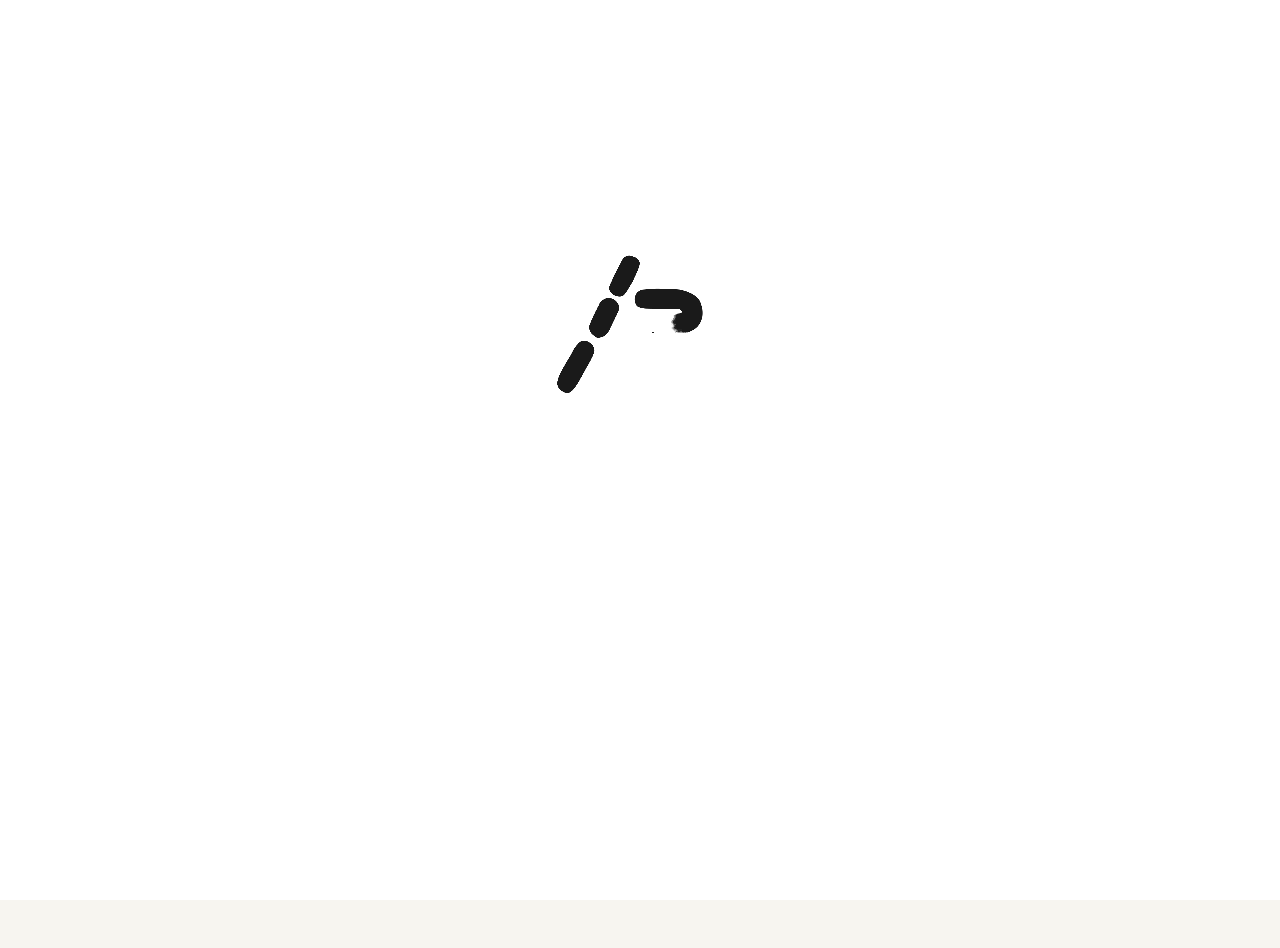
==== commit e32890c9: "Add hero-topics: quiet topic links at hero bottom-left News欄ではなく、丸久の「今」を静かに伝えるトピック置き場に変更。 - JS駆動のfea" ====
--- a/index.html
+++ b/index.html
@@ -98,8 +98,12 @@
       <button type="button" class="hero-nav-btn hero-nav-next" aria-label="次のスライド">›</button>
     </div>
 
-    <!-- 注目リンクは script.js 内の featuredLinks 配列から動的に生成されます(0件の場合は要素ごと非表示) -->
-    <div class="hero-featured" id="heroFeatured" aria-label="Featured links"></div>
+    <!-- Index左下の静かなトピック置き場。ニュース欄ではなく、丸久の「今」を伝える場所。
+         見出し・日付・強調バッジは付けない。1〜3件程度を目安に、増減してもレイアウトは崩れない。 -->
+    <nav class="hero-topics" aria-label="Topics">
+      <a href="#">Maison&amp;Objet 2027</a>
+      <a href="recruit.html">Join us</a>
+    </nav>
   </section>
 </main>
 
--- a/style.css
+++ b/style.css
@@ -241,47 +241,33 @@
   outline: 2px solid #fff; outline-offset: 3px;
 }
 
-/* ── Hero: Featured links(Index左下、見出しテキストのみの控えめなリンク。他ページには出ない) ── */
-.hero-featured {
+/* ── Hero: Topics(Index左下、丸久の「今」を静かに伝える置き場。他ページには出ない) ──
+   ニュース欄ではないため見出し・日付・バッジは付けない。件数が増えたら下端を
+   基準に上方向へ伸びる(position:absolute + bottom固定 + flex column)。
+*/
+.hero-topics {
   position: absolute; z-index: 3;
   left: 34px; bottom: 56px;
   max-width: min(360px, 60vw);
+  display: flex; flex-direction: column; justify-content: flex-end;
+  gap: 6px;
+}
+.hero-topics a {
+  color: rgba(255,255,255,.8);
+  font-family: var(--font-ja);
+  font-size: 13px; letter-spacing: .03em; line-height: 2;
+  transition: color .25s ease;
+}
+.hero-topics a:hover,
+.hero-topics a:focus-visible {
   color: #fff;
 }
-.hero-featured-list { list-style: none; margin: 0; padding: 0; display: grid; gap: 8px; }
-.hero-featured-link {
-  position: relative;
-  display: inline-block; color: #fff;
-  font-family: var(--font-ja);
-  font-size: 13px; letter-spacing: .03em; line-height: 1.6;
-  opacity: .85;
-  text-decoration: none;
-  transition: opacity .2s ease;
-}
-/* 下線: .nav a::after と同じ、左から右へ伸びる方式(250ms) */
-.hero-featured-link::after {
-  content: ""; position: absolute; left: 0; bottom: -3px;
-  width: 100%; height: 1px; background: currentColor;
-  transform: scaleX(0); transform-origin: left;
-  transition: transform .25s ease-out;
-}
-@media (hover: hover) and (pointer: fine) {
-  .hero-featured-link:hover::after { transform: scaleX(1); }
-}
-.hero-featured-link:focus-visible::after { transform: scaleX(1); }
-.hero-featured-link:hover,
-.hero-featured-link:focus-visible {
-  opacity: 1;
-}
-.hero-featured-link:focus-visible { outline: 2px solid #fff; outline-offset: 3px; }
-
-@media (prefers-reduced-motion: reduce) {
-  .hero-featured-link::after { transition: none; }
+.hero-topics a:focus-visible {
+  outline: 2px solid #fff; outline-offset: 3px;
 }
 
 @media (max-width: 800px) {
-  .hero-featured { left: 20px; bottom: 90px; max-width: 78vw; }
-  .hero-featured-item:not(:first-child) { display: none; }
+  .hero-topics { left: 20px; bottom: 90px; max-width: 78vw; }
 }
 
 /* ── Screen-reader only ── */
@@ -566,51 +552,17 @@
   .contact-section, .privacy-section { padding: 0 0 80px; }
 }
 
-/* ── Order page ── */
-.order-hero {
-  position: relative;
-  min-height: 100vh;
-  display: flex;
-  align-items: flex-end;
-}
-.order-hero-img {
-  position: absolute;
-  inset: 0;
-  width: 100%;
-  height: 100%;
-}
-.order-hero-img.placeholder {
-  background: #c8bfb0;
-}
-.order-hero-text {
-  position: relative;
-  z-index: 2;
-  padding: calc(var(--header-h) + 60px) 60px 80px;
-  color: #fff;
-  mix-blend-mode: normal;
-  max-width: 720px;
-}
-.order-hero-text .page-label { color: rgba(255,255,255,.7); margin-bottom: 24px; }
-.order-hero-text h1 {
-  font-size: clamp(22px, 3vw, 36px);
-  margin: 0 0 32px;
-  color: #fff;
-}
+/* ── Order page(全面リニューアル) ── */
+
+/* Hero lead(page-hero-full内、既存のまま) */
 .order-lead {
   font-size: clamp(13px, 1vw, 15px);
   line-height: 2;
   color: rgba(255,255,255,.85);
   margin: 0;
 }
-.order-hero::after {
-  content: "";
-  position: absolute;
-  inset: 0;
-  background: linear-gradient(160deg, rgba(0,0,0,.38) 0%, rgba(0,0,0,.18) 60%, transparent 100%);
-  pointer-events: none;
-}
-
-/* Section wrap */
+
+/* Section wrap（About等と揃えた余白） */
 .order-section-wrap {
   max-width: 1200px;
   margin: 0 auto;
@@ -620,67 +572,191 @@
 .order-section-wrap:last-of-type { border-bottom: none; }
 
 .order-section-header {
-  margin-bottom: 60px;
-}
-.order-h2 {
-  font-family: var(--font-en);
-  font-size: clamp(28px, 3.2vw, 42px);
-  font-weight: 300;
-  letter-spacing: .03em;
-  line-height: 1.2;
-  margin: 0 0 28px;
-}
+  margin-bottom: 56px;
+  max-width: 720px;
+}
+.order-section-header .page-label { margin-bottom: 16px; }
 .order-section-header p {
   color: var(--muted);
-  font-size: clamp(14px, 1.2vw, 17px);
+  font-size: clamp(14px, 1.1vw, 16px);
   line-height: 2;
   max-width: 640px;
   margin: 0;
 }
 
-/* What we make grid */
-.order-items-grid {
+/* 1. Products grid（つくれるもの：PC4列/タブレット3列/スマホ2列） */
+.order-products-grid {
   display: grid;
-  grid-template-columns: repeat(3, 1fr);
-  gap: 40px 32px;
-}
-.order-item-img {
+  grid-template-columns: repeat(4, 1fr);
+  gap: 40px 28px;
+}
+@media (max-width: 1024px) {
+  .order-products-grid { grid-template-columns: repeat(3, 1fr); }
+}
+.order-product-img {
   aspect-ratio: 4 / 5;
-  margin-bottom: 16px;
-  overflow: hidden;
-}
-.order-item-img img { width: 100%; height: 100%; object-fit: cover; display: block; }
-.order-item-label {
-  margin: 0;
+  margin-bottom: 14px;
+}
+.order-product-label {
+  margin: 0;
+  font-size: 13px;
+  letter-spacing: .04em;
+  color: var(--text);
+}
+.order-product-label.en {
+  font-family: var(--font-en);
+  font-size: 11px;
+  letter-spacing: .1em;
+  text-transform: uppercase;
+  color: var(--muted);
+  margin-top: 2px;
+}
+.order-product-more {
+  aspect-ratio: 4 / 5;
+  display: flex;
+  align-items: center;
+  justify-content: center;
+  border: 1px solid var(--line);
+  color: var(--muted);
   font-family: var(--font-en);
   font-size: 15px;
   font-weight: 300;
+  letter-spacing: .06em;
+}
+
+/* 2. Process steps（制作フロー：thin lineで接続） */
+.order-process-steps {
+  position: relative;
+  list-style: none;
+  margin: 0;
+  padding: 0;
+  display: flex;
+}
+.order-process-steps::before {
+  content: "";
+  position: absolute;
+  top: 39px; left: 0; right: 0;
+  height: 1px;
+  background: var(--line);
+}
+.order-process-step {
+  flex: 1 1 0;
+  padding: 28px 20px 0 0;
+}
+.order-process-step:last-child { padding-right: 0; }
+.order-process-num {
+  display: block;
+  font-family: var(--font-en);
+  font-size: 12px;
+  letter-spacing: .14em;
+  color: var(--muted);
+  margin-bottom: 14px;
+}
+.order-process-label {
+  margin: 0;
+  font-size: 14px;
+  line-height: 1.7;
+}
+.order-process-label.en {
+  margin-top: 2px;
+  font-family: var(--font-en);
+  font-size: 11px;
+  letter-spacing: .08em;
+  text-transform: uppercase;
+  color: var(--muted);
+}
+
+/* 3. MOQ & Lead Time（カード形式） */
+.order-moq-group + .order-moq-group { margin-top: 56px; }
+.order-moq-group-title {
+  margin: 0 0 20px;
+  font-family: var(--font-ui);
+  font-size: 11px;
+  letter-spacing: .14em;
+  text-transform: uppercase;
+  color: var(--muted);
+}
+.order-moq-group-title.en { color: var(--text); opacity: .5; margin-top: -16px; }
+.order-moq-cards {
+  display: grid;
+  grid-template-columns: repeat(auto-fit, minmax(180px, 1fr));
+  gap: 16px;
+}
+.order-info-card {
+  border: 1px solid var(--line);
+  padding: 26px 22px;
+}
+.order-info-card-label {
+  margin: 0 0 12px;
+  font-family: var(--font-ui);
+  font-size: 11px;
+  letter-spacing: .06em;
+  color: var(--muted);
+}
+.order-info-card-label.en { text-transform: uppercase; letter-spacing: .1em; }
+.order-info-card-value {
+  margin: 0;
+  font-family: var(--font-en);
+  font-size: 19px;
+  font-weight: 300;
+  letter-spacing: .04em;
+  color: var(--text);
+}
+
+/* 4. Dyeing methods（注染・捺染・藍染を等価に扱う） */
+.order-dyeing-grid {
+  display: grid;
+  grid-template-columns: repeat(3, 1fr);
+  gap: 40px;
+  margin-top: 56px;
+}
+.order-dyeing-img {
+  aspect-ratio: 4 / 5;
+  margin-bottom: 20px;
+}
+.order-dyeing-name-ja {
+  margin: 0;
+  font-size: 19px;
+  letter-spacing: .05em;
+}
+.order-dyeing-name-en {
+  margin: 2px 0 16px;
+  font-family: var(--font-en);
+  font-size: 11px;
   letter-spacing: .12em;
   text-transform: uppercase;
-}
-.order-item-sub {
-  margin: 4px 0 0;
-  color: var(--muted);
+  color: var(--muted);
+}
+.order-dyeing-desc {
+  color: var(--muted);
+  font-size: 13px;
+  line-height: 1.9;
+  margin: 0 0 16px;
+}
+.order-dyeing-suited {
+  margin: 0;
+  padding-top: 14px;
+  border-top: 1px solid var(--line);
   font-size: 12px;
-  letter-spacing: .08em;
-  font-family: var(--font-ui);
-}
-
-/* Consultation / Sewing split */
+  color: var(--text);
+}
+
+/* 5. Fabrics（order-splitを再利用、写真幅を広げる） */
 .order-split {
   display: grid;
   grid-template-columns: 1fr 1fr;
   gap: 80px;
   align-items: center;
 }
+.order-split + .order-split { margin-top: 80px; }
 .order-split-rev { direction: rtl; }
 .order-split-rev > * { direction: ltr; }
+.order-split--wide-img { grid-template-columns: 3fr 2fr; }
 .order-split-img {
   aspect-ratio: 3 / 4;
   overflow: hidden;
 }
 .order-split-img img { width: 100%; height: 100%; object-fit: cover; display: block; }
-.order-split-text h2 { margin-bottom: 24px; }
 .order-split-text p {
   color: var(--muted);
   font-size: clamp(14px, 1.2vw, 17px);
@@ -688,108 +764,74 @@
   margin: 0;
 }
 
-/* Fabric grid */
-.order-fabric-grid {
+/* 6. Consultation（こんなご相談も承ります） */
+.order-consultation-list {
   display: grid;
-  grid-template-columns: repeat(3, 1fr);
-  gap: 24px;
-}
-.order-fabric-img { aspect-ratio: 3 / 4; }
-
-/* Process list */
-.order-process-list {
-  display: grid;
-  grid-template-columns: repeat(5, 1fr);
-  gap: 24px;
-}
-.order-process-img { aspect-ratio: 2 / 3; margin-bottom: 12px; }
-.order-process-caption {
-  margin: 0;
-  font-family: var(--font-ui);
-  font-size: 11px;
-  letter-spacing: .16em;
-  text-transform: uppercase;
-  color: var(--muted);
-}
-
-/* Flow */
-.order-flow {
+  grid-template-columns: repeat(auto-fit, minmax(220px, 1fr));
+  gap: 16px;
+}
+/* 5項目目（数量がまだ決まっていない）は全幅に広げ、4+1の孤立を防ぐ */
+.order-consultation-item:last-child { grid-column: 1 / -1; }
+.order-consultation-item {
+  border: 1px solid var(--line);
+  padding: 24px 22px;
+}
+.order-consultation-item p {
+  margin: 0;
+  font-size: 14px;
+  line-height: 1.7;
+}
+.order-consultation-item .en {
+  margin-top: 4px;
+  color: var(--muted);
+  font-size: 12px;
+}
+.order-consultation-cta {
+  margin-top: 48px;
+  text-align: center;
+}
+
+/* 7. FAQ（<details>ネイティブアコーディオン） */
+.order-faq-list {
+  border-top: 1px solid var(--line);
+}
+.order-faq-item {
+  border-bottom: 1px solid var(--line);
+}
+.order-faq-item summary {
   list-style: none;
-  padding: 0;
-  margin: 0;
-  display: grid;
-  grid-template-columns: repeat(3, 1fr);
-  gap: 0;
-}
-.order-flow-item {
+  cursor: pointer;
   display: flex;
+  align-items: center;
+  justify-content: space-between;
   gap: 20px;
-  align-items: flex-start;
-  padding: 40px 0;
-  border-bottom: 1px solid var(--line);
-}
-.order-flow-item:nth-child(-n+3) { border-top: 1px solid var(--line); }
-.order-flow-item:nth-child(3n) { }
-.order-flow-num {
+  padding: 24px 4px;
+  font-size: 15px;
+  letter-spacing: .02em;
+}
+.order-faq-item summary::-webkit-details-marker { display: none; }
+.order-faq-item summary::after {
+  content: "+";
+  flex-shrink: 0;
   font-family: var(--font-en);
-  font-size: 11px;
-  letter-spacing: .14em;
-  color: var(--muted);
-  padding-top: 3px;
-  flex-shrink: 0;
-}
-.order-flow-title {
-  margin: 0 0 6px;
-  font-family: var(--font-en);
-  font-size: 16px;
+  font-size: 20px;
   font-weight: 300;
-  letter-spacing: .1em;
-}
-.order-flow-sub {
-  margin: 0;
-  font-size: 13px;
-  color: var(--muted);
-  line-height: 1.7;
-  font-family: var(--font-ja);
-}
-
-/* MOQ */
-.order-moq {
-  display: grid;
-  grid-template-columns: repeat(2, 1fr);
-  gap: 0;
-  border-top: 1px solid var(--line);
-  margin: 0 0 32px;
-}
-.order-moq-item {
-  padding: 28px 0;
-  border-bottom: 1px solid var(--line);
-}
-.order-moq-item:nth-child(odd) { padding-right: 40px; border-right: 1px solid var(--line); }
-.order-moq-item:nth-child(even) { padding-left: 40px; }
-.order-moq-item dt {
-  font-family: var(--font-ui);
-  font-size: 11px;
-  letter-spacing: .16em;
-  text-transform: uppercase;
-  color: var(--muted);
-  margin-bottom: 10px;
-}
-.order-moq-item dd {
-  margin: 0;
-  font-family: var(--font-en);
-  font-size: 18px;
-  font-weight: 300;
-  letter-spacing: .06em;
-}
-.order-moq-note {
-  color: var(--muted);
-  font-size: 13px;
+  color: var(--muted);
+  transition: transform .25s ease;
+}
+.order-faq-item[open] summary::after { transform: rotate(45deg); }
+.order-faq-item p {
+  margin: 0 0 28px;
+  padding-right: 40px;
+  color: var(--muted);
+  font-size: 14px;
   line-height: 1.9;
-  margin: 0;
-}
-
-/* CTA */
+}
+@media (prefers-reduced-motion: reduce) {
+  .order-faq-item summary::after { transition: none; }
+}
+
+/* CTA（既存のまま） */
 .order-cta {
   text-align: center;
   padding: 120px 60px 140px;
@@ -810,20 +852,26 @@
 
 /* Mobile */
 @media (max-width: 800px) {
-  .order-hero-text { padding: calc(var(--header-h) + 40px) 28px 60px; }
   .order-section-wrap { padding: 72px 28px; }
-  .order-items-grid { grid-template-columns: repeat(2, 1fr); gap: 28px 20px; }
-  .order-split { grid-template-columns: 1fr; gap: 40px; }
+  .order-section-header { margin-bottom: 40px; }
+  .order-products-grid { grid-template-columns: repeat(2, 1fr); gap: 28px 16px; }
+  .order-process-steps { flex-direction: column; }
+  .order-process-steps::before { top: 0; bottom: 0; left: 0; right: auto; width: 1px; height: auto; }
+  .order-process-step { padding: 0 0 32px 24px; }
+  .order-process-step:last-child { padding-bottom: 0; }
+  .order-moq-cards { grid-template-columns: 1fr 1fr; }
+  .order-dyeing-grid { grid-template-columns: 1fr; gap: 48px; margin-top: 40px; }
+  .order-split { grid-template-columns: 1fr; gap: 32px; }
+  .order-split + .order-split { margin-top: 48px; }
   .order-split-rev { direction: ltr; }
-  .order-fabric-grid { grid-template-columns: 1fr 1fr; }
-  .order-process-list { grid-template-columns: repeat(3, 1fr); }
-  .order-flow { grid-template-columns: 1fr; }
-  .order-flow-item:nth-child(-n+3) { border-top: none; }
-  .order-flow-item:first-child { border-top: 1px solid var(--line); }
-  .order-moq { grid-template-columns: 1fr; }
-  .order-moq-item:nth-child(odd) { padding-right: 0; border-right: none; }
-  .order-moq-item:nth-child(even) { padding-left: 0; }
+  .order-split--wide-img { grid-template-columns: 1fr; }
+  .order-consultation-list { grid-template-columns: 1fr 1fr; }
   .order-cta { padding: 80px 28px 100px; }
+}
+@media (max-width: 480px) {
+  .order-products-grid { grid-template-columns: repeat(2, 1fr); }
+  .order-moq-cards { grid-template-columns: 1fr; }
+  .order-consultation-list { grid-template-columns: 1fr; }
 }
 /* ── Scroll indicator ── */
 .scroll-indicator {
@@ -920,7 +968,7 @@
 .about-split {
   max-width: 1200px;
   margin: 0 auto;
-  padding: 0 60px 100px;
+  padding: 48px 60px 100px;
   display: grid;
   grid-template-columns: 1fr 1fr;
   gap: 80px;
@@ -974,6 +1022,66 @@
   margin: 0 auto;
   padding: 80px 60px 120px;
   border-top: 1px solid var(--line);
+}
+
+/* ── About: Philosophy（会社の思想。代表個人ではない） ── */
+.about-philosophy-section {
+  max-width: 860px;
+  margin: 0 auto;
+  padding: 72px 60px 56px;
+  text-align: center;
+}
+.about-philosophy-text {
+  font-family: var(--font-ja);
+  font-size: clamp(15px, 1.4vw, 19px);
+  line-height: 2.0;
+  letter-spacing: .07em;
+  color: var(--text);
+  margin: 0;
+}
+.about-philosophy-signature {
+  margin-top: 56px;
+  color: var(--muted);
+  font-family: var(--font-ui);
+  font-size: 11px;
+  letter-spacing: .12em;
+}
+
+/* ── About: Brand（TEWSENへの導線） ── */
+.about-brand-section {
+  max-width: 800px;
+  margin: 0 auto;
+  padding: 100px 60px 140px;
+  border-top: 1px solid var(--line);
+  text-align: center;
+}
+.about-brand-logos {
+  display: flex;
+  align-items: center;
+  justify-content: center;
+  gap: 40px;
+  margin-top: 64px;
+}
+.about-brand-logo {
+  display: flex;
+  align-items: center;
+  justify-content: center;
+  width: clamp(225px, 21vw, 285px);
+  height: clamp(84px, 9vw, 108px);
+}
+.about-brand-logo a {
+  display: flex;
+  align-items: center;
+  justify-content: center;
+  width: 100%;
+  height: 100%;
+}
+.about-brand-logo img {
+  max-width: 100%;
+  max-height: 100%;
+  width: auto;
+  height: auto;
+  object-fit: contain;
 }
 
 /* ── Works ── */
@@ -1040,10 +1148,15 @@
 @media (max-width: 800px) {
   .page-hero-full .page-hero-text { padding: 0 28px 60px; }
   .about-lead-section { padding: 72px 28px; }
-  .about-split { grid-template-columns: 1fr; gap: 40px; padding: 0 28px 80px; }
-  .about-timeline-section, .about-info-section { padding: 60px 28px; }
+  .about-split { grid-template-columns: 1fr; gap: 40px; padding: 32px 28px 80px; }
+  .about-timeline-section { padding: 60px 28px; }
   .about-timeline { grid-template-columns: 1fr; }
   .about-timeline-item:nth-child(even) { padding-left: 0; border-left: none; }
+  .about-info-section { padding: 60px 28px; }
+  .about-philosophy-section { padding: 60px 28px 40px; }
+  .about-brand-section { padding: 60px 28px 90px; }
+  .about-brand-logos { gap: 24px; margin-top: 48px; }
+  .about-brand-logo { width: 180px; height: 66px; }
   .works-category-section { padding: 60px 28px; }
   .works-category-grid { grid-template-columns: 1fr 1fr; }
   .works-cat-large { grid-column: span 2; }
@@ -1180,35 +1293,6 @@
   height: calc(100vh - var(--header-h));
   object-fit: cover;
 }
-
-/* ── About: 代表紹介 ── */
-.about-representative {
-  max-width: 1200px;
-  margin: 0 auto;
-  padding: 0 60px 100px;
-  display: grid;
-  grid-template-columns: 1fr 1fr;
-  gap: 80px;
-  align-items: center;
-  border-top: 1px solid var(--line);
-}
-.about-rep-img {
-  aspect-ratio: 3 / 4;
-  overflow: hidden;
-}
-.about-rep-img img {
-  width: 100%; height: 100%; object-fit: cover; display: block;
-  transition: transform .8s ease;
-}
-.about-representative:hover .about-rep-img img { transform: scale(1.03); }
-.about-rep-text { padding: 20px 0; }
-.about-rep-text p {
-  color: var(--muted);
-  font-size: clamp(15px, 1.2vw, 18px);
-  line-height: 2.1;
-  margin: 0 0 1em;
-}
-.about-rep-text p:last-child { margin-bottom: 0; }
 
 /* ── Works: Masonry風ギャラリー ── */
 .works-gallery-section {
@@ -1311,11 +1395,6 @@
 
 /* ── Mobile ── */
 @media (max-width: 800px) {
-  .about-representative {
-    grid-template-columns: 1fr;
-    gap: 40px;
-    padding: 60px 28px 80px;
-  }
   .works-gallery-section { padding: 60px 20px 40px; }
   .works-gallery { columns: 2; column-gap: 12px; }
   .works-item { margin-bottom: 12px; }
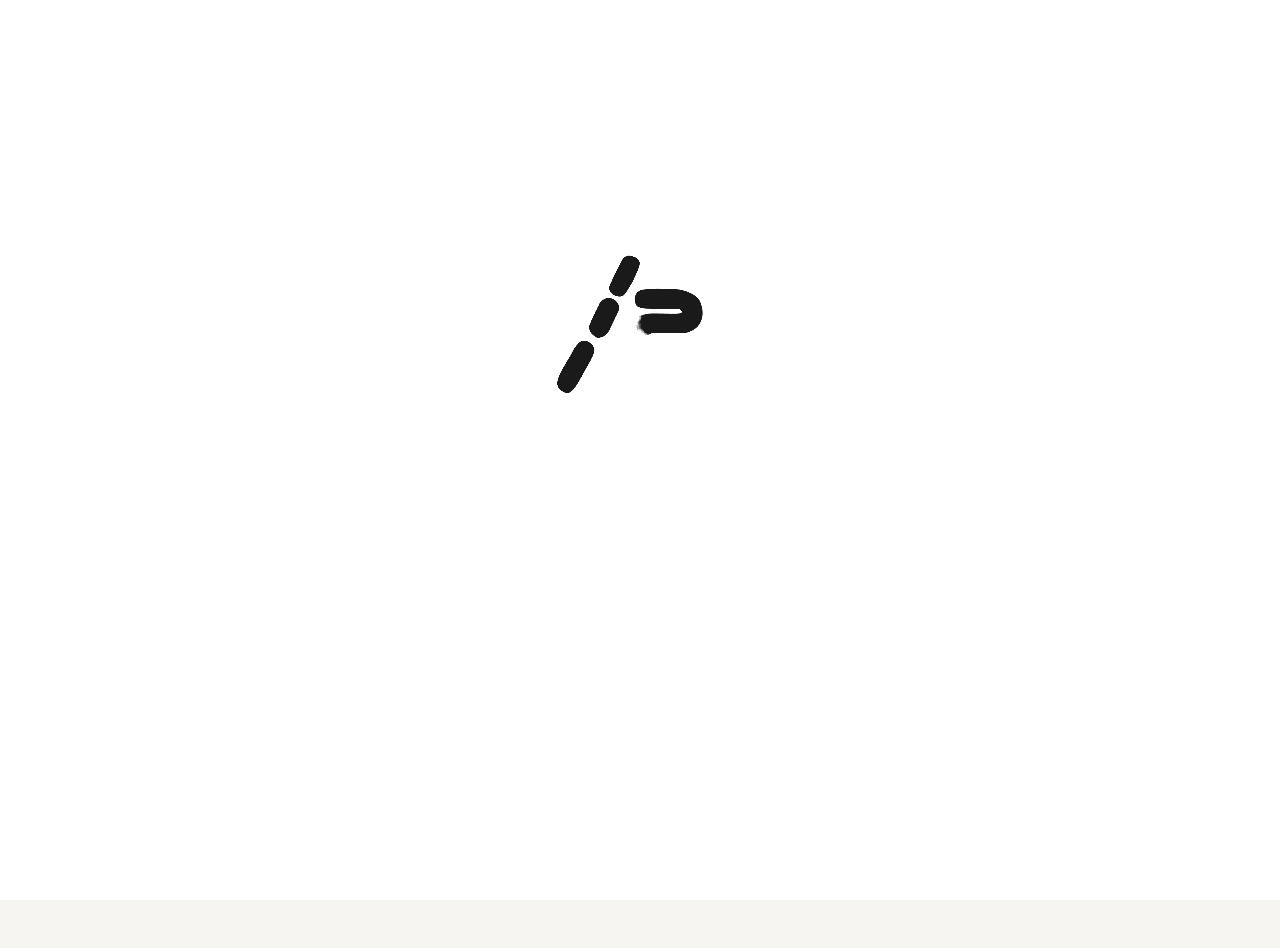
==== commit 6e898536: "Remove Recruit from main navigation (accessible via hero-topics only) 全8ページ(index/about/works/order/" ====
--- a/index.html
+++ b/index.html
@@ -57,8 +57,7 @@
     <a href="about.html">About</a>
     <a href="works.html">Works</a>
     <a href="order.html">Order</a>
-    <a href="recruit.html">Recruit</a>
-    <a href="contact.html">Contact</a>   
+    <a href="contact.html">Contact</a>
   </nav>
 </header>
 
